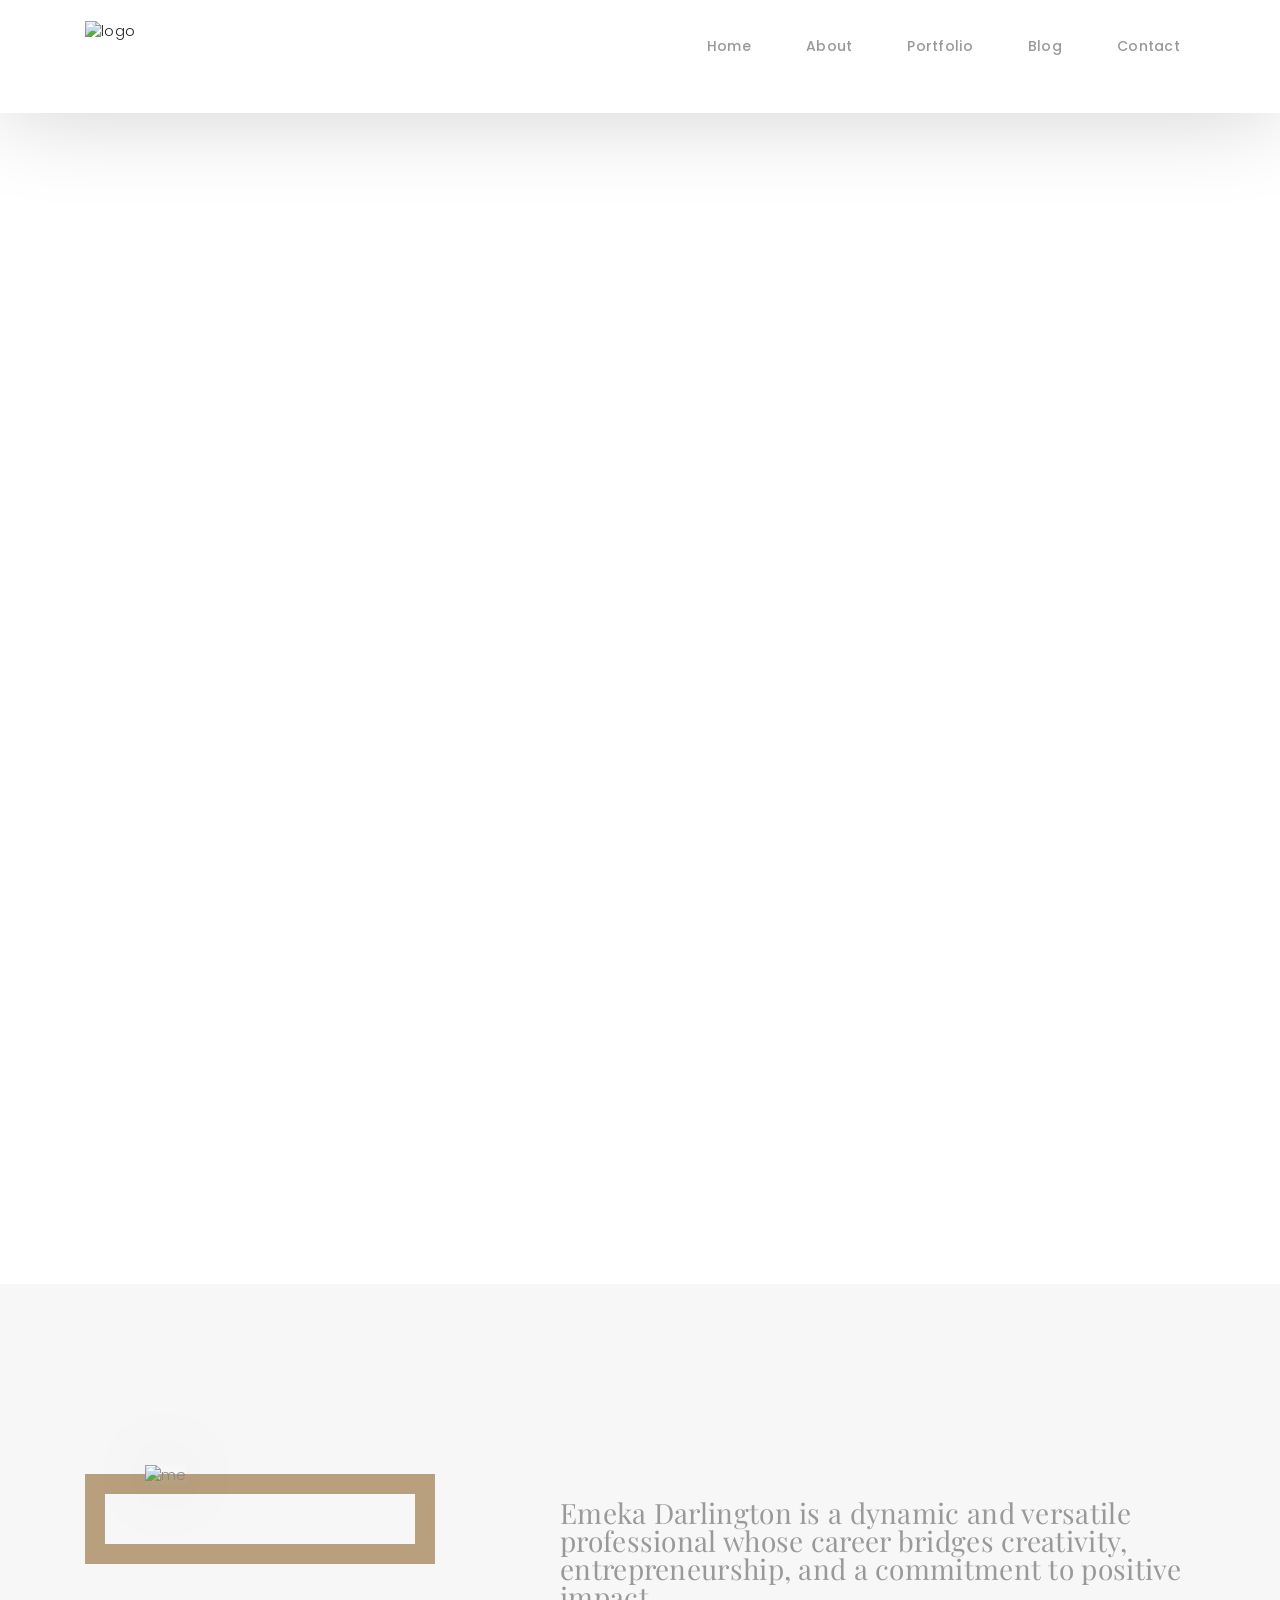
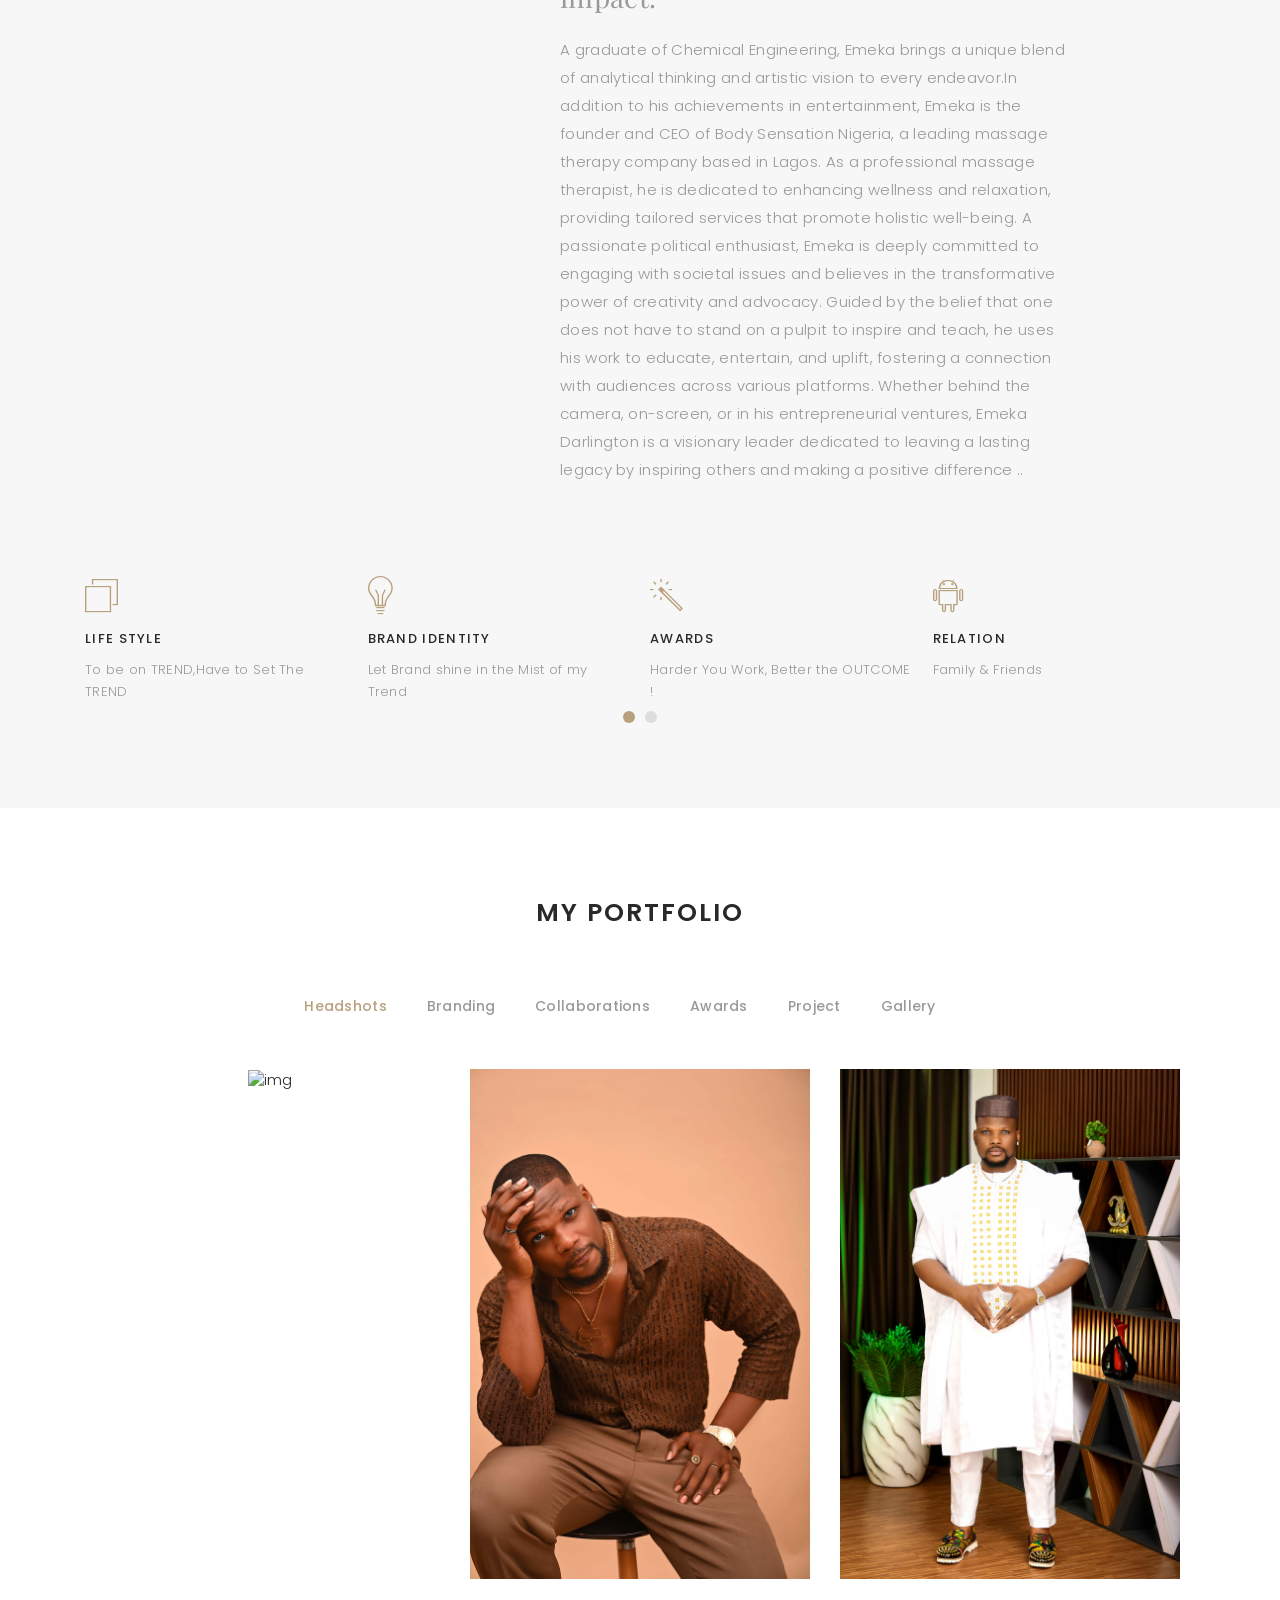
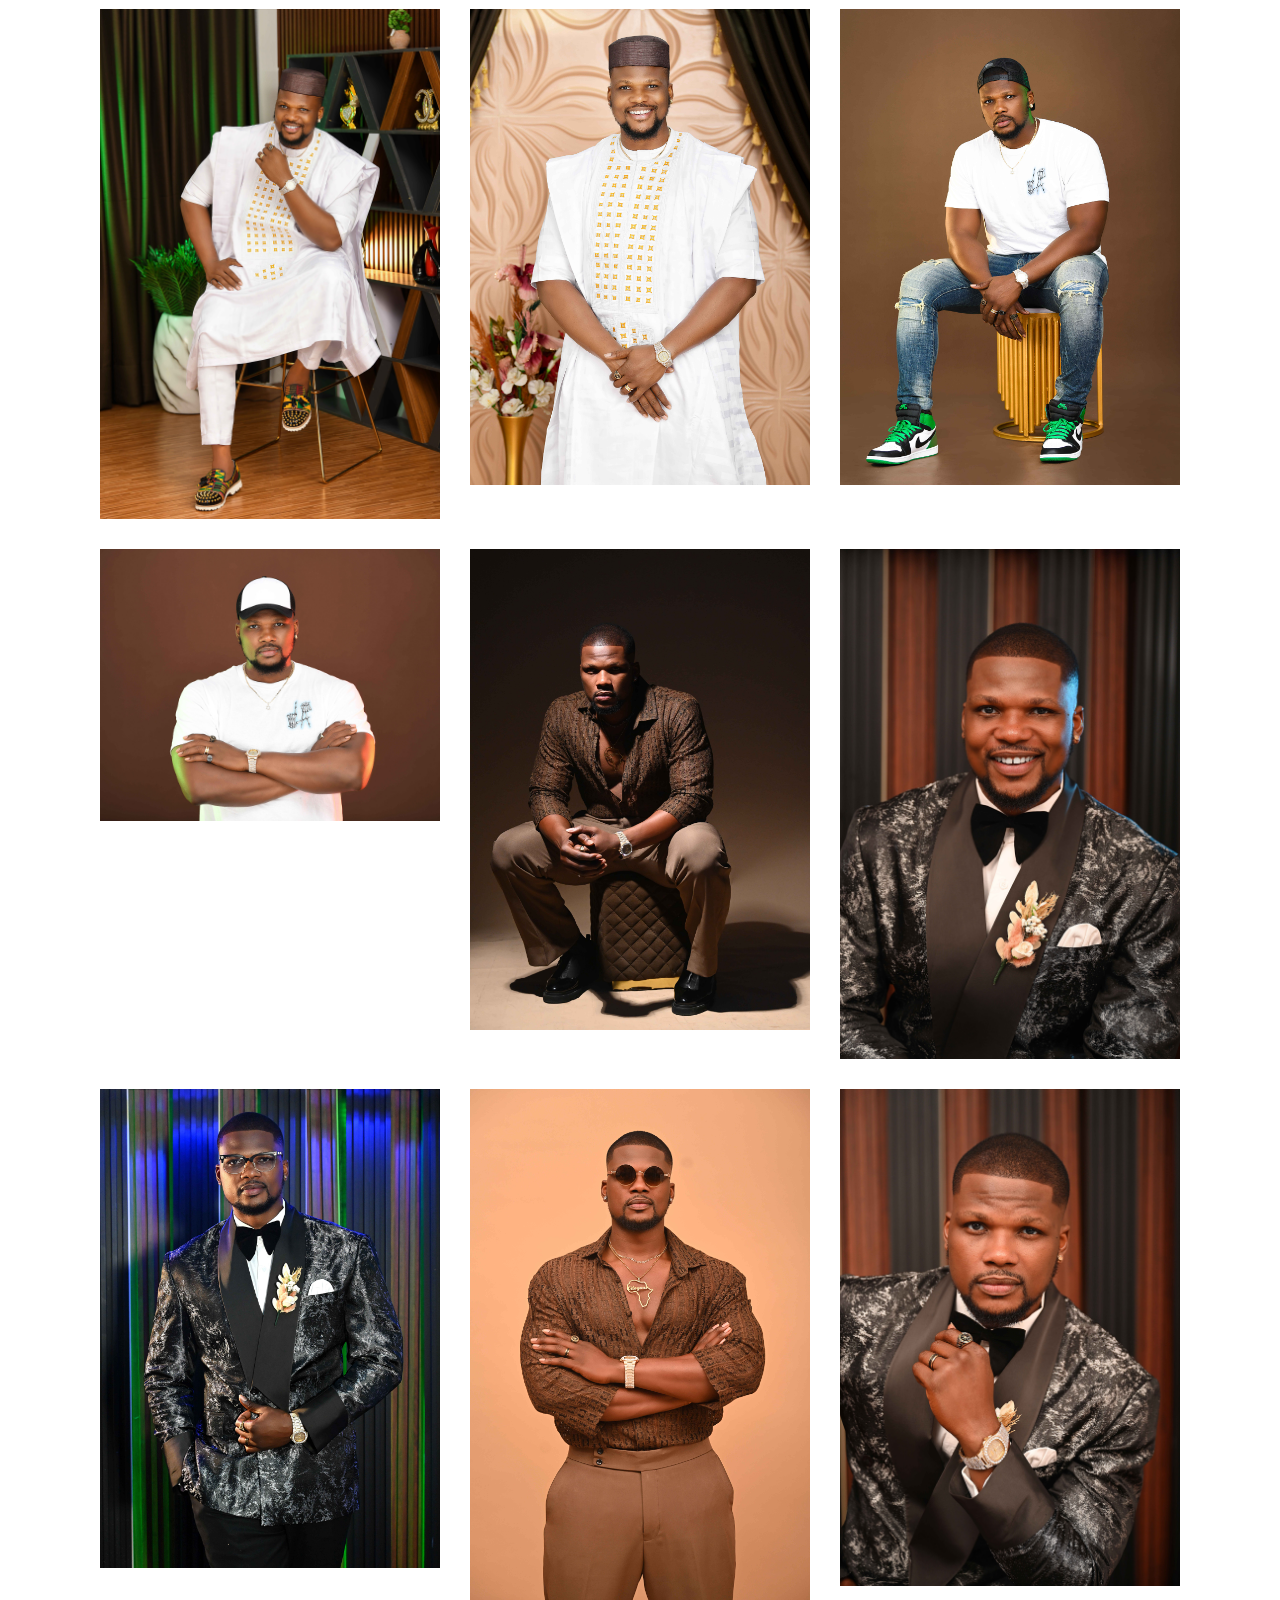
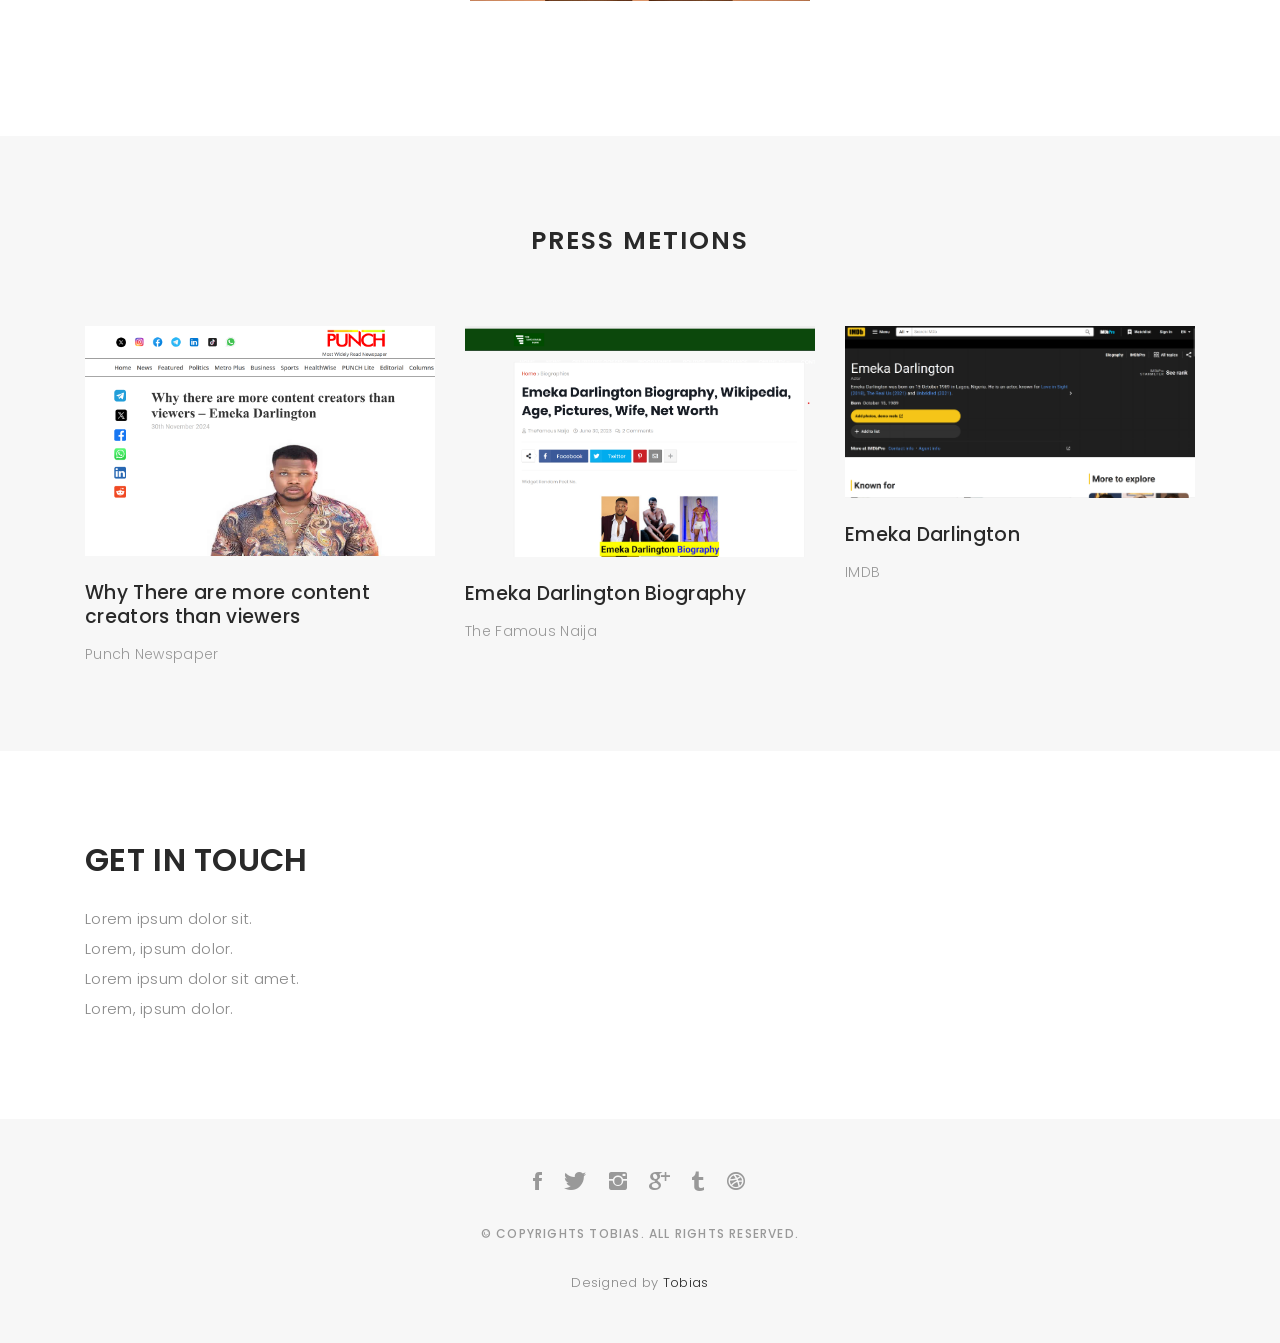
==== index.html @ 2a22b5e2 "Add files via upload" ====
<!DOCTYPE html>
<html lang="en">

<head>
    <!-- meta -->
    <meta charset="utf-8">
    <meta content="width=device-width, initial-scale=1.0" name="viewport">

    <title>Emeka Darlington</title>
    <meta content="" name="keywords">
    <meta content="" name="description">

    <!-- Google Fonts -->
    <link href="https://fonts.googleapis.com/css?family=Poppins:300,300i,400,400i,500,500i,600,600i,700,700i|Playfair+Display:400,400i,700,700i,900,900i" rel="stylesheet">

    <!-- Bootstrap CSS File -->
    <link href="lib/bootstrap/css/bootstrap.min.css" rel="stylesheet">

    <!-- Libraries CSS Files -->
    <link href="lib/ionicons/css/ionicons.min.css" rel="stylesheet">
    <link href="lib/owlcarousel/assets/owl.carousel.min.css" rel="stylesheet">
    <link href="lib/magnific-popup/magnific-popup.css" rel="stylesheet">
    <link href="lib/hover/hover.min.css" rel="stylesheet">

    <!-- Main Stylesheet File -->
    <link href="css/style.css" rel="stylesheet">

    <!-- Responsive css -->
    <link href="css/responsive.css" rel="stylesheet">

    <!-- Favicon -->
    <link rel="shortcut icon" href="images/IMG_6046.JPG">

</head>

<body>

    <!-- start section navbar -->
    <nav id="main-nav">
        <div class="row">
            <div class="container">

                <div class="logo">
                    <a href="index.html"><img src="images/logo.png" alt="logo"></a>
                </div>

                <div class="responsive"><i data-icon="m" class="ion-navicon-round"></i></div>

                <ul class="nav-menu list-unstyled">
                    <li><a href="#header" class="smoothScroll">Home</a></li>
                    <li><a href="#about" class="smoothScroll">About</a></li>
                    <li><a href="#portfolio" class="smoothScroll">Portfolio</a></li>
                    <li><a href="#journal" class="smoothScroll">Blog</a></li>
                    <li><a href="#contact" class="smoothScroll">Contact</a></li>
                </ul>

            </div>
        </div>
    </nav>
    <!-- End section navbar -->

    <!-- <section id="home" class="intro" style="background: url('../Portfolio-main/images/6.JPG') no-repeat center center; background-size: cover;">
        <div class="overlay"></div>
        <div class="intro-content display-table">
            <div class="table-cell">
                <div class="container">
                    <h1 class="intro-title">EMEKA DARLINGTON</h1>
                    <p class="intro-subtitle">
                        I'M <span class="typed"></span>
                    </p>

                    <div class="follower-counts">
                        <div class="count-box">
                            <strong class="counter" data-count="25000">0</strong>
                            <p>Facebook Followers</p>
                        </div>
                        <div class="count-box">
                            <strong class="counter" data-count="15000">0</strong>
                            <p>Instagram Followers</p>
                        </div>
                        <div class="count-box">
                            <strong class="counter" data-count="10000">0</strong>
                            <p>TikTok Followers</p>
                        </div>
                    </div>
                </div>
            </div>
        </div>
    </section> -->



    <!-- start section header -->
    <div id="header" class="home">

        <div class="container">
            <div class="header-content">
                <h1>Emeka Darlington</h1>
                <h1>I'm <span class="typed"></span></h1>
                <p>Actor, Model, Content Creator</p>
                <br>
                <br>
                <br>
                <div class="follower-counts">
                    <div class="count-box">
                        <strong class="counter" data-count="7,100">7.1k</strong>
                        <p>Facebook Followers</p>
                    </div>
                    <div class="count-box">
                        <strong class="counter" data-count="31,000">31k</strong>
                        <p>Instagram Followers</p>
                    </div>
                    <div class="count-box">
                        <strong class="counter" data-count="783,000">783k</strong>
                        <p>TikTok Followers</p>
                    </div>
                </div>


                <!-- <ul class="list-unstyled list-social">
                    <li><a href="#"><i class="ion-social-facebook"></i></a></li>
                    <li><a href="#"><i class="ion-social-twitter"></i></a></li>
                    <li><a href="#"><i class="ion-social-instagram"></i></a></li>
                    <li><a href="#"><i class="ion-social-googleplus"></i></a></li>
                    <li><a href="#"><i class="ion-social-tumblr"></i></a></li>
                    <li><a href="#"><i class="ion-social-dribbble"></i></a></li>
                </ul> -->
            </div>
        </div>
    </div>
    <!-- End section header -->


    <!-- start section about us -->
    <div id="about" class="paddsection">
        <div class="container">
            <div class="row justify-content-between">

                <div class="col-lg-4 ">
                    <div class="div-img-bg">
                        <div class="about-img">
                            <img src="images/8.JPG" class="img-responsive" alt="me">
                        </div>
                    </div>
                </div>

                <div class="col-lg-7">
                    <div class="about-descr">

                        <p class="p-heading">Emeka Darlington is a dynamic and versatile professional whose career bridges creativity, entrepreneurship, and a commitment to positive impact.

                        </p>
                        <p class="separator"> A graduate of Chemical Engineering, Emeka brings a unique blend of analytical thinking and artistic vision to every endeavor.In addition to his achievements in entertainment, Emeka is the founder and CEO of Body Sensation Nigeria,
                            a leading massage therapy company based in Lagos. As a professional massage therapist, he is dedicated to enhancing wellness and relaxation, providing tailored services that promote holistic well-being. A passionate political
                            enthusiast, Emeka is deeply committed to engaging with societal issues and believes in the transformative power of creativity and advocacy. Guided by the belief that one does not have to stand on a pulpit to inspire and teach,
                            he uses his work to educate, entertain, and uplift, fostering a connection with audiences across various platforms. Whether behind the camera, on-screen, or in his entrepreneurial ventures, Emeka Darlington is a visionary leader
                            dedicated to leaving a lasting legacy by inspiring others and making a positive difference ..</p>
                    </div>

                </div>
            </div>
        </div>
    </div>
    <!-- end section about us -->


    <!-- start section services -->
    <div id="services">
        <div class="container">

            <div class="services-carousel owl-theme">

                <div class="services-block">

                    <i class="ion-ios-browsers-outline"></i>
                    <span>LIFE STYLE</span>
                    <p class="separator">To be on TREND,Have to Set The TREND </p>

                </div>

                <div class="services-block">

                    <i class="ion-ios-lightbulb-outline"></i>
                    <span>BRAND IDENTITY</span>
                    <p class="separator">Let Brand shine in the Mist of my Trend </p>

                </div>

                <div class="services-block">

                    <i class="ion-ios-color-wand-outline"></i>
                    <span>AWARDS</span>
                    <p class="separator">Harder You Work, Better the OUTCOME ! </p>

                </div>

                <div class="services-block">

                    <i class="ion-social-android-outline"></i>
                    <span>RELATION</span>
                    <p class="separator">Family & Friends </p>

                </div>

                <div class="services-block">

                    <i class="ion-ios-analytics-outline"></i>
                    <span>MOVIES</span>
                    <p class="separator">Let My Work Speak </p>

                </div>

                <div class="services-block">

                    <i class="ion-ios-camera-outline"></i>
                    <span>PHOTOGRAPHY</span>
                    <p class="separator">PhotoSHOOT </p>

                </div>

            </div>

        </div>

    </div>
    <!-- end section services -->


    <!-- start section portfolio -->
    <div id="portfolio" class="text-center paddsection">

        <div class="container">
            <div class="section-title text-center">
                <h2>My Portfolio</h2>
            </div>
        </div>

        <div class="container">
            <div class="row">
                <div class="col-md-12">

                    <div class="portfolio-list">

                        <ul class="nav list-unstyled" id="portfolio-flters">
                            <li class="filter filter-active" data-filter=".all">Headshots</li>
                            <li class="filter" data-filter=".branding">Branding</li>
                            <li class="filter" data-filter=".mockups">Collaborations</li>
                            <li class="filter" data-filter=".uikits">Awards</li>
                            <li class="filter" data-filter=".webdesign">Project</li>
                            <li class="filter" data-filter=".photography">Gallery</li>
                        </ul>

                    </div>

                    <div class="portfolio-container">

                        <div class="col-lg-4 col-md-6 portfolio-thumbnail ">
                            <a class="popup-img" href="images/1.jpg">
                                <img src="images/1.JPG" alt="img">
                            </a>
                        </div>

                        <div class="col-lg-4 col-md-6 portfolio-thumbnail">
                            <a class="popup-img" href="images/2.jpg">
                                <img src="images/2.jpg" alt="img">
                            </a>
                        </div>

                        <div class="col-lg-4 col-md-6 portfolio-thumbnail ">
                            <a class="popup-img" href="images/3.jpg">
                                <img src="images/3.jpg" alt="img">
                            </a>
                        </div>

                        <div class="col-lg-4 col-md-6 portfolio-thumbnail ">
                            <a class="popup-img" href="images/4.jpg">
                                <img src="images/4.jpg" alt="img">
                            </a>
                        </div>

                        <div class="col-lg-4 col-md-6 portfolio-thumbnail ">
                            <a class="popup-img" href="images/5.jpg">
                                <img src="images/5.jpg" alt="img">
                            </a>
                        </div>

                        <div class="col-lg-4 col-md-6 portfolio-thumbnail">
                            <a class="popup-img" href="images/6.jpg">
                                <img src="images/6.jpg" alt="img">
                            </a>
                        </div>

                        <!-- <div class="col-lg-4 col-md-6 portfolio-thumbnail all ">
                            <a class="popup-img" href="images/7.jpg">
                                <img src="images/7.jpg" alt="img">
                            </a>
                        </div> -->

                        <div class="col-lg-4 col-md-6 portfolio-thumbnail all ">
                            <a class="popup-img" href="images/8.jpg">
                                <img src="images/8.jpg" alt="img">
                            </a>
                        </div>

                        <div class="col-lg-4 col-md-6 portfolio-thumbnail ">
                            <a class="popup-img" href="images/9.jpg">
                                <img src="images/9.jpg" alt="img">
                            </a>
                        </div>

                        <div class="col-lg-4 col-md-6 portfolio-thumbnail all ">
                            <a class="popup-img" href="images/10.jpg">
                                <img src="images/10.jpg" alt="img">
                            </a>
                        </div>


                        <div class="col-lg-4 col-md-6 portfolio-thumbnail ">
                            <a class="popup-img" href="images/11.jpg">
                                <img src="images/11.jpg" alt="img">
                            </a>
                        </div>


                        <div class="col-lg-4 col-md-6 portfolio-thumbnail ">
                            <a class="popup-img" href="images/12.jpg">
                                <img src="images/12.jpg" alt="img">
                            </a>
                        </div>


                        <div class="col-lg-4 col-md-6 portfolio-thumbnail all ">
                            <a class="popup-img" href="images/13.JPG">
                                <img src="images/13.jpg" alt="img">
                            </a>
                        </div>
                    </div>
                </div>
            </div>
        </div>

    </div>
    <!-- End section portfolio -->


    <!-- start section journal -->
    <div id="journal" class="text-left paddsection">

        <div class="container">
            <div class="section-title text-center">
                <h2>Press Metions</h2>
            </div>
        </div>

        <div class="container">
            <div class="journal-block">
                <div class="row">

                    <div class="col-lg-4 col-md-6">
                        <div class="journal-info">

                            <a href="https://punchng.com/why-there-are-more-content-creators-than-viewers-emeka-darlington/#google_vignette"><img src="images/Press.png" class="img-responsive" alt="img"></a>

                            <div class="journal-txt">

                                <h4><a href="https://punchng.com/why-there-are-more-content-creators-than-viewers-emeka-darlington/#google_vignette">Why
                    There are more content creators than viewers</a></h4>
                                <p class="separator">Punch Newspaper
                                </p>

                            </div>

                        </div>
                    </div>

                    <div class="col-lg-4 col-md-6">
                        <div class="journal-info">

                            <a href="https://www.thefamousnaija.com/2023/06/emeka-darlington-biography-wikipedia.html"><img src="images/press2.png" class="img-responsive" alt="img"></a>

                            <div class="journal-txt">

                                <h4><a href="https://www.thefamousnaija.com/2023/06/emeka-darlington-biography-wikipedia.html">Emeka
                    Darlington Biography</a></h4>
                                <p class="separator">The Famous Naija
                                </p>

                            </div>

                        </div>
                    </div>

                    <div class="col-lg-4 col-md-6">
                        <div class="journal-info">

                            <a href="https://www.imdb.com/name/nm11024002/"><img src="images/press3.png" class="img-responsive" alt="img"></a>

                            <div class="journal-txt">

                                <h4><a href="https://www.imdb.com/name/nm11024002/">Emeka Darlington</a></h4>
                                <p class="separator">IMDB
                                </p>

                            </div>

                        </div>
                    </div>

                </div>
            </div>
        </div>

    </div>
    <!-- End section journal -->


    <!-- start sectoion contact -->
    <div id="contact" class="paddsection">
        <div class="container">
            <div class="contact-block1">
                <div class="row">

                    <div class="col-lg-6">
                        <div class="contact-contact">

                            <h2 class="mb-30">GET IN TOUCH</h2>

                            <ul class="contact-details">
                                <li><span>Lorem ipsum dolor sit.</span></li>
                                <li><span>Lorem, ipsum dolor.</span></li>
                                <li><span>Lorem ipsum dolor sit amet.</span></li>
                                <li><span>Lorem, ipsum dolor.</span></li>
                            </ul>

                        </div>
                    </div>

                    <!-- <div class="col-lg-6">
                        <form action="" method="post" role="form" class="contactForm">
                            <div class="row">

                                <div id="sendmessage">Your message has been sent. Thank you!</div>
                                <div id="errormessage"></div>

                                <div class="col-lg-6">
                                    <div class="form-group contact-block1">
                                        <input type="text" name="name" class="form-control" id="name" placeholder="Your Name" data-rule="minlen:4" data-msg="Please enter at least 4 chars" />
                                        <div class="validation"></div>
                                    </div>
                                </div>

                                <div class="col-lg-6">
                                    <div class="form-group">
                                        <input type="email" class="form-control" name="email" id="email" placeholder="Your Email" data-rule="email" data-msg="Please enter a valid email" />
                                        <div class="validation"></div>
                                    </div>
                                </div>

                                <div class="col-lg-12">
                                    <div class="form-group">
                                        <input type="text" class="form-control" name="subject" id="subject" placeholder="Subject" data-rule="minlen:4" data-msg="Please enter at least 8 chars of subject" />
                                        <div class="validation"></div>
                                    </div>
                                </div>

                                <div class="col-lg-12">
                                    <div class="form-group">
                                        <textarea class="form-control" name="message" rows="12" data-rule="required" data-msg="Please write something for us" placeholder="Message"></textarea>
                                        <div class="validation"></div>
                                    </div>
                                </div>

                                <div class="col-lg-12">
                                    <input type="submit" class="btn btn-defeault btn-send" value="Send message">
                                </div>

                            </div>
                        </form>
                    </div> -->
                </div>
            </div>
        </div>
    </div>
    <!-- start sectoion contact -->


    <!-- start section footer -->
    <div id="footer" class="text-center">
        <div class="container">
            <div class="socials-media text-center">

                <ul class="list-unstyled">
                    <li><a href="#"><i class="ion-social-facebook"></i></a></li>
                    <li><a href="#"><i class="ion-social-twitter"></i></a></li>
                    <li><a href="#"><i class="ion-social-instagram"></i></a></li>
                    <li><a href="#"><i class="ion-social-googleplus"></i></a></li>
                    <li><a href="#"><i class="ion-social-tumblr"></i></a></li>
                    <li><a href="#"><i class="ion-social-dribbble"></i></a></li>
                </ul>

            </div>

            <p>&copy; Copyrights Tobias. All rights reserved.</p>

            <div class="credits">

                Designed by <a href="">Tobias</a>
            </div>

        </div>
    </div>
    <!-- End section footer -->

    <!-- JavaScript Libraries -->
    <script src="lib/jquery/jquery.min.js"></script>
    <script src="lib/jquery/jquery-migrate.min.js"></script>
    <script src="lib/bootstrap/js/bootstrap.bundle.min.js"></script>
    <script src="lib/typed/typed.js"></script>
    <script src="lib/owlcarousel/owl.carousel.min.js"></script>
    <script src="lib/magnific-popup/magnific-popup.min.js"></script>
    <script src="lib/isotope/isotope.pkgd.min.js"></script>

    <!-- Contact Form JavaScript File -->
    <script src="contactform/contactform.js"></script>

    <!-- Template Main Javascript File -->
    <script src="js/main.js"></script>

</body>

</html>
---- css/style.css ----
/*  General Styling
/*-----------------------------------------------------------------------------------*/

body {
    background: #ffffff;
    color: #898989;
    font-family: 'Poppins', helvetica;
    font-size: 15px;
    font-weight: 300;
    line-height: 20px;
    letter-spacing: 0.02em;
    overflow-x: hidden;
    margin: 0 auto;
    padding: 0;
    -moz-box-sizing: border-box;
    -ms-box-sizing: border-box;
    -o-box-sizing: border-box;
    -webkit-box-sizing: border-box;
    box-sizing: border-box;
}

h1,
h2,
h3,
h4,
h5,
h6 {
    margin: 0;
}

h2 {
    color: #292929;
    font-weight: 600;
}

h4 {
    color: #292929;
    font-size: 14px;
    font-weight: 600;
}

a {
    color: #292929;
    text-decoration: none !important;
    -moz-transition: all 0.5s ease-in-out 0s;
    -ms-transition: all 0.5s ease-in-out 0s;
    -o-transition: all 0.5s ease-in-out 0s;
    -webkit-transition: all 0.5s ease-in-out 0s;
    transition: all 0.5s ease-in-out 0s;
}

a:hover {
    -moz-transition: all 0.5s ease-in-out 0s;
    -ms-transition: all 0.5s ease-in-out 0s;
    -o-transition: all 0.5s ease-in-out 0s;
    -webkit-transition: all 0.5s ease-in-out 0s;
    transition: all 0.5s ease-in-out 0s;
}

a:hover,
a:focus {
    color: #b8a07e;
    text-decoration: underline;
}

nav ul li a {
    padding: 2px 0 0 0;
    position: relative;
    display: block;
    font-size: 12px;
    color: #999999;
    letter-spacing: 0.1em;
    font-weight: 500;
    line-height: 14px;
    text-transform: uppercase;
    -moz-transition: all 0.5s ease-in-out 0s;
    -ms-transition: all 0.5s ease-in-out 0s;
    -o-transition: all 0.5s ease-in-out 0s;
    -webkit-transition: all 0.5s ease-in-out 0s;
    transition: all 0.5s ease-in-out 0s;
}

p {
    margin: 25px 0;
    padding: 0;
    font-size: 15px;
    color: #999999;
    line-height: 28px;
}

::-moz-selection {
    background: #b8a07e;
    color: #fff;
}

::selection {
    background: #b8a07e;
    color: #fff;
}

.btn {
    background: #333;
    border: medium none;
    border-radius: 0;
    color: #fff;
    font-size: 12px;
    height: 50px;
    line-height: 50px;
    padding: 0 30px;
    text-transform: uppercase;
}

.btn:hover,
.btn:focus {
    color: #fff;
}

.padDiv {
    padding: 30px 20px;
}

.section-title {
    margin-bottom: 70px;
}

.section-title h2 {
    font-size: 25px;
    letter-spacing: 2px;
    text-transform: uppercase;
}

.form-control {
    background-color: transparent;
    border: 1px solid #999;
    border-radius: 0;
    color: #999999;
    font-size: 12px;
    font-weight: 500;
    height: 50px;
    letter-spacing: 0.1em;
    padding-left: 10px;
    margin: 0 0 25px 0;
    line-height: 14px;
    text-transform: uppercase;
}

.form-control:focus {
    box-shadow: none;
    outline: 0 none;
}

.paddsection {
    padding-top: 90px;
    padding-bottom: 90px;
}

.paddsections {
    padding-top: 90px;
    padding-bottom: 90px !important;
}

.hvr-shutter-in-horizontal::before {
    background: #333;
}

.hvr-shutter-in-horizontal:hover {
    background: #b8a07e;
}

.mb-30 {
    margin-bottom: 30px;
}


/*-----------------------------------------------------------------------------------*/


/*  Navbar Top
/*-----------------------------------------------------------------------------------*/

nav {
    position: fixed;
    background: #fff;
    z-index: 1000;
    width: 100%;
    padding: 20px;
    display: none;
    -webkit-box-shadow: 0px 2px 92px 0px rgba(0, 0, 0, 0.18);
    -moz-box-shadow: 0px 2px 92px 0px rgba(0, 0, 0, 0.18);
    box-shadow: 0px 2px 92px 0px rgba(0, 0, 0, 0.18);
}

.nav-menu {
    float: right;
    line-height: 32px;
    margin-bottom: 0;
    padding-top: 16px;
}

nav ul li {
    float: left;
    margin-right: 15px;
    font-family: 'Poppins', sans-serif;
    font-size: 14px;
    margin-left: 40px;
}

nav ul li a {
    padding: 2px 0 0 0;
    position: relative;
    display: block;
    font-size: 14px;
    color: #999999;
    font-family: 'Poppins', helvetica;
    font-weight: 500;
    line-height: 16px;
    text-transform: uppercase;
    letter-spacing: 0.02em;
    text-transform: capitalize;
}

.logo {
    float: left;
}

.logo img {
    width: 100px;
    height: 50px;
}

.responsive {
    display: none;
    font-size: 23px;
}

.active {
    color: #afafaf;
}


/*----------------------------------------------------------------------------------*/


/*  Header
/*-----------------------------------------------------------------------------------*/

#header {
    background: url("../images/12.JPG")no-repeat center center;
    background-size: cover;
    height: 100vh;
    width: 100%;
    margin-bottom: 30%;
}

#header .header-content {
    height: 100vh;
    text-align: left;
    width: 100%;
    display: flex;
    justify-content: center;
    flex-direction: column;
}

.header-content h1 {
    font-size: 40px;
    font-weight: 700;
    margin-bottom: 10px;
    text-transform: uppercase;
    color: #fff;
}

.header-content p {
    font-size: 13px;
    letter-spacing: 5px;
    margin-top: 0;
    margin-bottom: 30px;
    text-transform: capitalize;
    color: #fff;
    font-weight: 500;
}

.header-content .list-social li {
    float: left;
    margin-right: 20px;
}

.header-content .list-social li i {
    color: #fff;
    font-size: 15px;
}


/*  About-us*/

#about {
    width: 100%;
    height: auto;
    background: #f7f7f7;
    padding-top: 190px;
}

#about .div-img-bg {
    padding-bottom: 30px;
    border: 20px solid #b8a07e;
}

#about .div-img-bg .about-img img {
    width: 100%;
    box-shadow: 0px 0px 85px 0px rgba(0, 0, 0, 0.14);
    margin-top: -60px;
    margin-left: 40px;
    height: 400px;
    object-fit: cover;
}

#about .about-descr .p-heading {
    font-family: 'Playfair Display', serif;
    font-size: 28px;
    text-align: left;
}

#about .about-descr .separator {
    max-width: 80%;
    margin-bottom: 0;
    text-align: left;
}


/*-----------------------------------------------------------------------------------*/


/*   Services
/*-----------------------------------------------------------------------------------*/

#services {
    background: #f7f7f7;
    position: relative;
    padding-bottom: 80px;
}

.owl-item {
    float: left;
}

.services-block span {
    margin: 10px 0;
    position: relative;
    font-size: 13px;
    color: #292929;
    letter-spacing: 0.1em;
    font-weight: 500;
    text-transform: uppercase;
    display: block;
}

.services-block .separator {
    margin: 0;
    font-size: 13px;
    line-height: 22px;
}

.services-block i {
    font-size: 44px;
    color: #b8a07e;
    line-height: 44px;
}

.services-carousel .owl-stage-outer {
    overflow: hidden;
}

.services-carousel .owl-dots {
    margin-top: 5px;
    text-align: center;
}

.services-carousel .owl-dot {
    display: inline-block;
    margin: 0 5px;
    width: 12px !important;
    height: 12px !important;
    border-radius: 50%;
    border: 0;
    padding: 0 !important;
    background-color: #ddd;
    cursor: pointer;
}

.services-carousel .owl-dot.active {
    background-color: #b8a07e;
}

.owl-nav {
    display: none;
}


/*-----------------------------------------------------------------------------------*/


/*  Portfolio
/*-----------------------------------------------------------------------------------*/

#portfolio {
    position: relative;
    padding-bottom: 50px;
}

#portfolio .portfolio-list {
    margin-bottom: 50px;
}

#portfolio .portfolio-list .nav {
    display: inline-block;
    margin: 0;
}

#portfolio .portfolio-list .nav li {
    margin: 0 40px 0 0;
    float: left;
    font-size: 14px;
    color: #999999;
    line-height: 16px;
    cursor: pointer;
    font-family: 'Poppins', helvetica;
    font-weight: 500;
    letter-spacing: 0.02em;
    text-transform: capitalize;
    -moz-transition: all 0.5s ease-in-out 0s;
    -ms-transition: all 0.5s ease-in-out 0s;
    -o-transition: all 0.5s ease-in-out 0s;
    -webkit-transition: all 0.5s ease-in-out 0s;
    transition: all 0.5s ease-in-out 0s;
}

#portfolio .portfolio-list .nav li:hover,
#portfolio .portfolio-list .nav li.filter-active {
    color: #b8a07e;
    -moz-transition: all 0.5s ease-in-out 0s;
    -ms-transition: all 0.5s ease-in-out 0s;
    -o-transition: all 0.5s ease-in-out 0s;
    -webkit-transition: all 0.5s ease-in-out 0s;
    transition: all 0.5s ease-in-out 0s;
}

#portfolio .portfolio-container {
    display: inline-block;
    margin-bottom: 50px;
    width: 100%;
}

.portfolio-thumbnail {
    margin-bottom: 30px;
    overflow: hidden;
    min-height: 260px;
}

.portfolio-thumbnail img {
    max-width: 100%;
}


/*-----------------------------------------------------------------------------------*/


/*  Journal
/*-----------------------------------------------------------------------------------*/

#journal,
#journal-blog {
    height: auto;
    width: 100%;
    background: #f7f7f7;
    padding-bottom: 60px;
    position: relative;
}

#journal-blog {
    background: #fff;
    padding-bottom: 30px;
}

#journal .journal-block {
    display: inline-block;
    height: auto;
    width: 100%;
}

#journal .journal-block .journal-info {
    position: relative;
}

.journal-block .journal-info img {
    max-width: 100%;
}

.journal-block .journal-info .journal-txt {
    padding: 25px 0px;
    position: relative;
}

.journal-block .journal-info .journal-txt h4 a {
    display: block;
    font-size: 19px;
    line-height: 24px;
    margin: 0 0 13px 0;
    font-weight: 500;
    color: #292929;
    -moz-transition: all 0.5s ease-in-out 0s;
    -ms-transition: all 0.5s ease-in-out 0s;
    -o-transition: all 0.5s ease-in-out 0s;
    -webkit-transition: all 0.5s ease-in-out 0s;
    transition: all 0.5s ease-in-out 0s;
}

.journal-block .journal-info .journal-txt h4 a:hover {
    color: #b8a07e;
    -moz-transition: all 0.5s ease-in-out 0s;
    -ms-transition: all 0.5s ease-in-out 0s;
    -o-transition: all 0.5s ease-in-out 0s;
    -webkit-transition: all 0.5s ease-in-out 0s;
    transition: all 0.5s ease-in-out 0s;
}

.journal-block .journal-info .journal-txt p {
    margin: 0;
    font-size: 14px;
    line-height: 24px;
}


/*-----------------------------------------------------------------------------------*/


/*  Contact
/*-----------------------------------------------------------------------------------*/

#contact {
    height: auto;
    width: 100%;
}

.contact-details {
    list-style: none;
    margin: 0;
    padding: 0;
}

.contact-details li {
    padding-bottom: 10px;
}

#contact input,
#contact textarea {
    width: 100%;
}

#contact #sendmessage {
    color: #18d26e;
    border: 1px solid #18d26e;
    display: none;
    text-align: center;
    padding: 15px;
    font-weight: 600;
    margin: 15px;
}

#contact #errormessage {
    color: red;
    display: none;
    border: 1px solid red;
    text-align: center;
    padding: 15px;
    font-weight: 600;
    margin: 15px;
}

#contact #sendmessage.show,
#contact #errormessage.show,
#contact .show {
    display: block;
}

#contact .validation {
    color: red;
    display: none;
    margin: 0 0 20px;
    font-weight: 400;
    font-size: 13px;
}


/*-----------------------------------------------------------------------------------*/


/*  Footer
/*-----------------------------------------------------------------------------------*/

#footer {
    background: #f7f7f7;
    padding-top: 50px;
    padding-bottom: 50px;
}

#footer .socials-media {
    width: 100%;
}

#footer .socials-media ul {
    display: inline-block;
    float: none;
    margin: 0 0 20px 0;
}

#footer .socials-media ul li {
    float: left;
    margin-left: 10px;
    margin-right: 10px;
}

#footer .socials-media ul li a {
    font-size: 24px;
    color: #999;
    letter-spacing: 0.1em;
    font-weight: 500;
    background: transparent;
    text-transform: uppercase;
    -moz-transition: all 0.5s ease-in-out 0s;
    -ms-transition: all 0.5s ease-in-out 0s;
    -o-transition: all 0.5s ease-in-out 0s;
    -webkit-transition: all 0.5s ease-in-out 0s;
    transition: all 0.5s ease-in-out 0s;
}

#footer .socials-media ul li a:hover {
    color: #b8a07e;
    -moz-transition: all 0.5s ease-in-out 0s;
    -ms-transition: all 0.5s ease-in-out 0s;
    -o-transition: all 0.5s ease-in-out 0s;
    -webkit-transition: all 0.5s ease-in-out 0s;
    transition: all 0.5s ease-in-out 0s;
}

#footer p {
    font-size: 12px;
    letter-spacing: 0.1em;
    font-weight: 500;
    margin-top: 0;
    text-transform: uppercase;
}

.credits {
    font-size: 13px;
}

.typed {
    font-weight: 400;
    color: #fff;
}

.follower-counts {
    display: flex;
    justify-content: center;
    gap: 40px;
    margin-top: 30px;
    flex-wrap: wrap;
}

.count-box {
    text-align: center;
    color: #fff;
}

.count-box .counter {
    font-size: 26px;
    font-weight: bold;
}
---- css/responsive.css ----
/** Width between 1200x to 0
 *  ~~~~~~~~~~~~~~~~~~~~~~~~~~~~~~~~~~~~
 */

@media (min-width: 1200px) {

}

/** Width between 992px to 1199px
 *  ~~~~~~~~~~~~~~~~~~~~~~~~~~~~~~~~~~~~
 */

@media (min-width: 992px) and (max-width: 1199px) {
  
}

/** Width between 768px to 991px
 *  ~~~~~~~~~~~~~~~~~~~~~~~~~~~~~~~~~~~~
 */

@media (min-width: 768px) and (max-width: 991px) {
  /* Navbar */
  nav {
    padding: 10px 15px;
  }
  .nav-menu {
    margin-top: 40px;
    display: none;
    float: none;
    width: 100%;
  }
  .nav-menu li {
    float: none;
    width: 100%;
    text-align: center;
    border-top: 1px solid #f7f7f7;
    line-height: 45px;
    margin-left: 0;
    padding-top: 10px;
    padding-bottom: 10px;
  }
  .responsive {
    float: right;
    padding-top: 15px;
    display: block;
  }
  /* About */
  .head-info .header-content .cmaster h1 {
    font-size: 32px;
  }
  #about .div-img-bg {
    padding: 0;
  }
  #about .div-img-bg .about-img img {
    margin-top: 0%;
    margin-left: calc(0% - 0px);
  }
  #about .about-descr .p-heading {
    font-size: 20px;
  }
  #about .about-descr .separator {
    max-width: 100%;
    margin-bottom: 0;
  }
  /* portfolio */
  #portfolio .portfolio-list .nav li {
    float: none;
    margin: 20px;
    display: inline-block;
  }
  /* journal */
  #journal .journal-block .journal-info {
    margin-bottom: 30px;
  }
  /* Contact */
  .contact-contact {
    margin-bottom: 30px;
  }
  /* Footer */
  #footer .socials-media ul li {
    margin-right: 0;
    margin-left: 0;
    float: none;
    display: inline-block;
  }
}

/** Width between 767px to 0
 *  ~~~~~~~~~~~~~~~~~~~~~~~~~~~~~~~~~~~~
 */

@media (max-width: 767px) {
  /* Navbar */
  nav {
    padding: 20px 15px;
  }
  .nav-menu {
    margin-top: 40px;
    display: none;
    float: none;
    width: 100%;
  }
  .nav-menu li {
    float: none;
    width: 100%;
    text-align: center;
    border-top: 1px solid #f7f7f7;
    line-height: 45px;
    margin-left: 0;
    padding-top: 10px;
    padding-bottom: 10px;
  }
  .responsive {
    float: right;
    padding-top: 15px;
    display: block;
  }
  /* About */
  .head-info .header-content h1 {
    font-size: 32px;
  }
  #about .div-img-bg {
    padding: 0;
  }
  #about .div-img-bg .about-img img {
    margin-top: 0%;
    margin-left: calc(0% - 0px);
  }
  #about .about-descr .p-heading {
    font-size: 20px;
  }
  #about .about-descr .separator {
    max-width: 100%;
    margin-bottom: 0;
  }
  /* portfolio */
  #portfolio .portfolio-list .nav li {
    float: none;
    margin: 20px;
    display: inline-block;
  }
  /* journal */
  #journal .journal-block .journal-info {
    margin-bottom: 30px;
  }
  /* Contact */
  .contact-contact {
    margin-bottom: 30px;
  }
  /* Footer */
  #footer .socials-media ul li {
    margin-right: 0;
    margin-left: 0;
    float: none;
    display: inline-block;
  }
}

/** Width between 600px to 0
 *  ~~~~~~~~~~~~~~~~~~~~~~~~~~~~~~~~~~~~
 */

@media (max-width: 600px) {
  /* Navbar */
  nav {
    padding: 20px 15px;
  }
  .nav-menu {
    margin-top: 40px;
    display: none;
    float: none;
    width: 100%;
  }
  .nav-menu li {
    float: none;
    width: 100%;
    text-align: center;
    border-top: 1px solid #f7f7f7;
    line-height: 45px;
    margin-left: 0;
    padding-top: 10px;
    padding-bottom: 10px;
  }
  .responsive {
    float: right;
    padding-top: 15px;
    display: block;
  }
  /* About */
  .head-info .header-content h1 {
    font-size: 32px;
  }
  #about .div-img-bg {
    padding: 0;
  }
  #about .div-img-bg .about-img img {
    margin-top: 0%;
    margin-left: calc(0% - 0px);
  }
  #about .about-descr .p-heading {
    font-size: 20px;
  }
  #about .about-descr .separator {
    max-width: 100%;
    margin-bottom: 0;
  }
  /* portfolio */
  #portfolio .portfolio-list .nav li {
    float: none;
    margin: 10px;
    display: inline-block;
  }
  /* journal */
  #journal .journal-block .journal-info {
    margin-bottom: 30px;
  }
  /* Contact */
  .contact-contact {
    margin-bottom: 30px;
  }
  /* Footer */
  #footer .socials-media ul li {
    margin-right: 0;
    margin-left: 0;
    float: none;
    display: inline-block;
  }
}

/** Width between 480px to 0
 *  ~~~~~~~~~~~~~~~~~~~~~~~~~~~~~~~~~~~~
 */

@media (max-width: 480px) {
  /* Navbar */
  nav {
    padding: 20px 15px;
  }
  .nav-menu {
    margin-top: 40px;
    display: none;
    float: none;
    width: 100%;
  }
  .nav-menu li {
    float: none;
    width: 100%;
    text-align: center;
    border-top: 1px solid #f7f7f7;
    line-height: 45px;
    margin-left: 0;
    padding-top: 10px;
    padding-bottom: 10px;
  }
  .responsive {
    float: right;
    padding-top: 15px;
    display: block;
  }
  /* About */
  .head-info .header-content h1 {
    font-size: 32px;
  }
  #about .div-img-bg {
    padding: 0;
  }
  #about .div-img-bg .about-img img {
    margin-top: 0%;
    margin-left: calc(0% - 0px);
  }
  #about .about-descr .p-heading {
    font-size: 20px;
  }
  #about .about-descr .separator {
    max-width: 100%;
    margin-bottom: 0;
  }
  /* portfolio */
  #portfolio .portfolio-list .nav li {
    float: none;
    margin: 20px;
  }
  /* journal */
  #journal .journal-block .journal-info {
    margin-bottom: 30px;
  }
  /* Contact */
  .contact-contact {
    margin-bottom: 30px;
  }
  /* Footer */
  #footer .socials-media ul li {
    margin-right: 0;
    margin-left: 0;
    float: none;
    display: inline-block;
  }
}

/** Width between 320px to 0
 *  ~~~~~~~~~~~~~~~~~~~~~~~~~~~~~~~~~~~~
 */

@media (max-width: 320px) {
  /* Navbar */
  nav {
    padding: 20px 15px;
  }
  .nav-menu {
    margin-top: 40px;
    display: none;
    float: none;
    width: 100%;
  }
  .nav-menu li {
    float: none;
    width: 100%;
    text-align: center;
    border-top: 1px solid #f7f7f7;
    line-height: 45px;
    margin-left: 0;
    padding-top: 10px;
    padding-bottom: 10px;
  }
  .responsive {
    float: right;
    padding-top: 15px;
    display: block;
  }
  /* About */
  .head-info .header-content h1 {
    font-size: 32px;
  }
  #about .div-img-bg {
    padding: 0;
  }
  #about .div-img-bg .about-img img {
    margin-top: 0%;
    margin-left: calc(0% - 0px);
  }
  #about .about-descr .p-heading {
    font-size: 20px;
  }
  #about .about-descr .separator {
    max-width: 100%;
    margin-bottom: 0;
  }
  /* portfolio */
  #portfolio .portfolio-list .nav li {
    float: none;
    margin: 20px;
  }
  /* journal */
  #journal .journal-block .journal-info {
    margin-bottom: 30px;
  }
  /* Contact */
  .contact-contact {
    margin-bottom: 30px;
  }
  /* Footer */
  #footer .socials-media ul li {
    margin-right: 0;
    margin-left: 0;
    float: none;
    display: inline-block;
  }
  /* Single page */
  .entry-comments-body span {
    display: inline-block;
    margin-right: 0;
  }
}
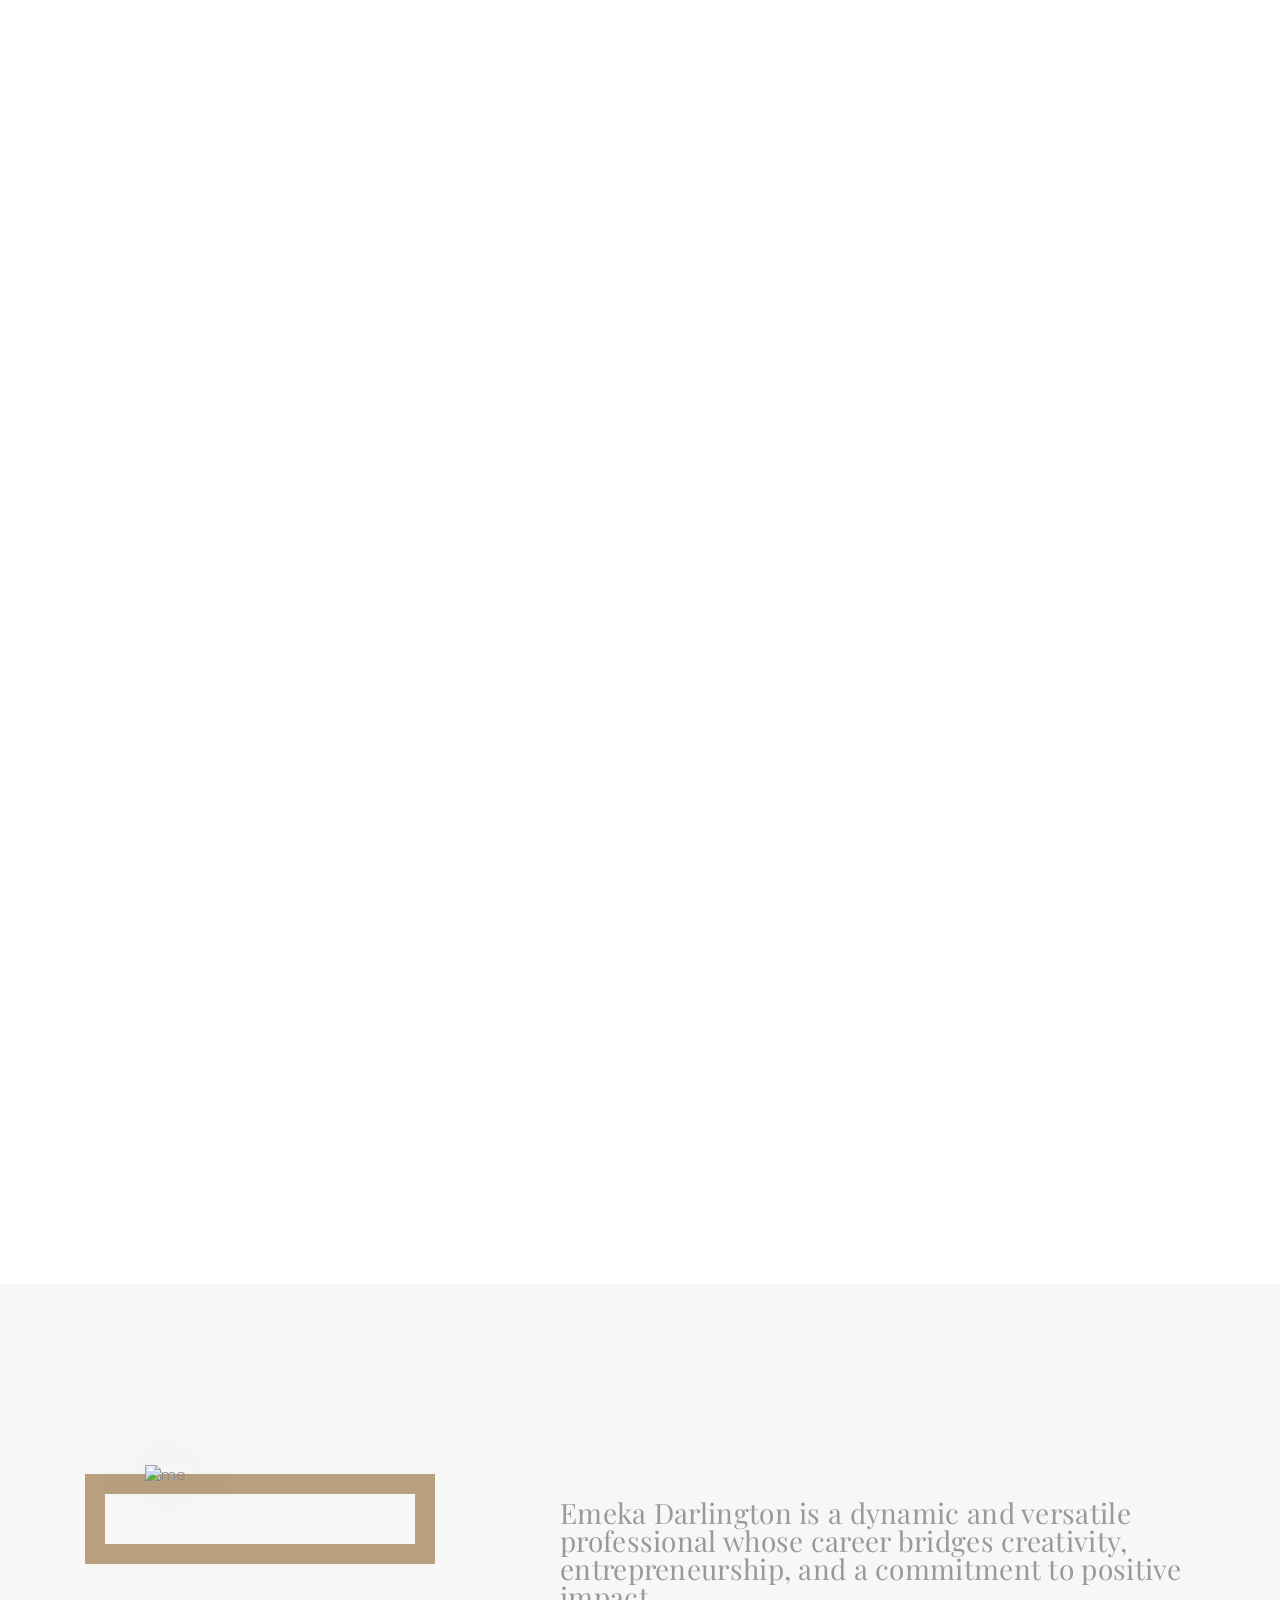
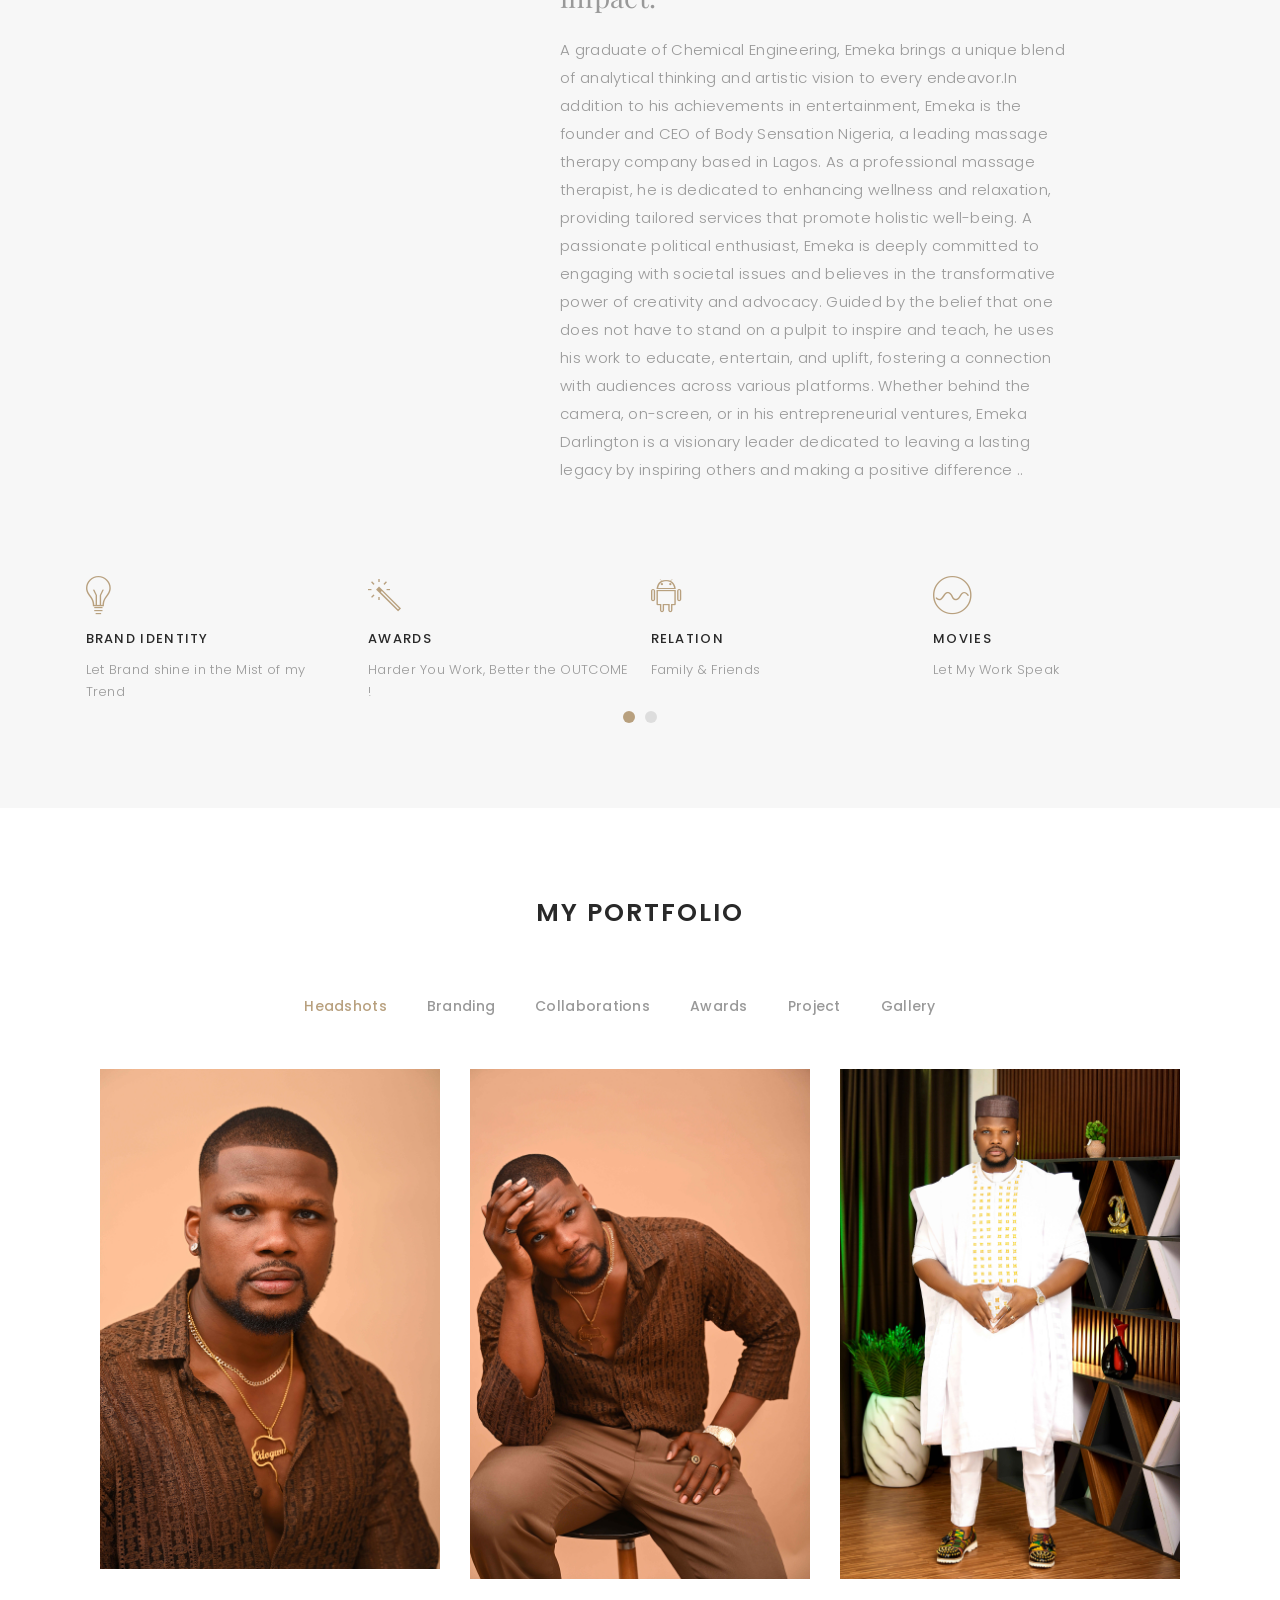
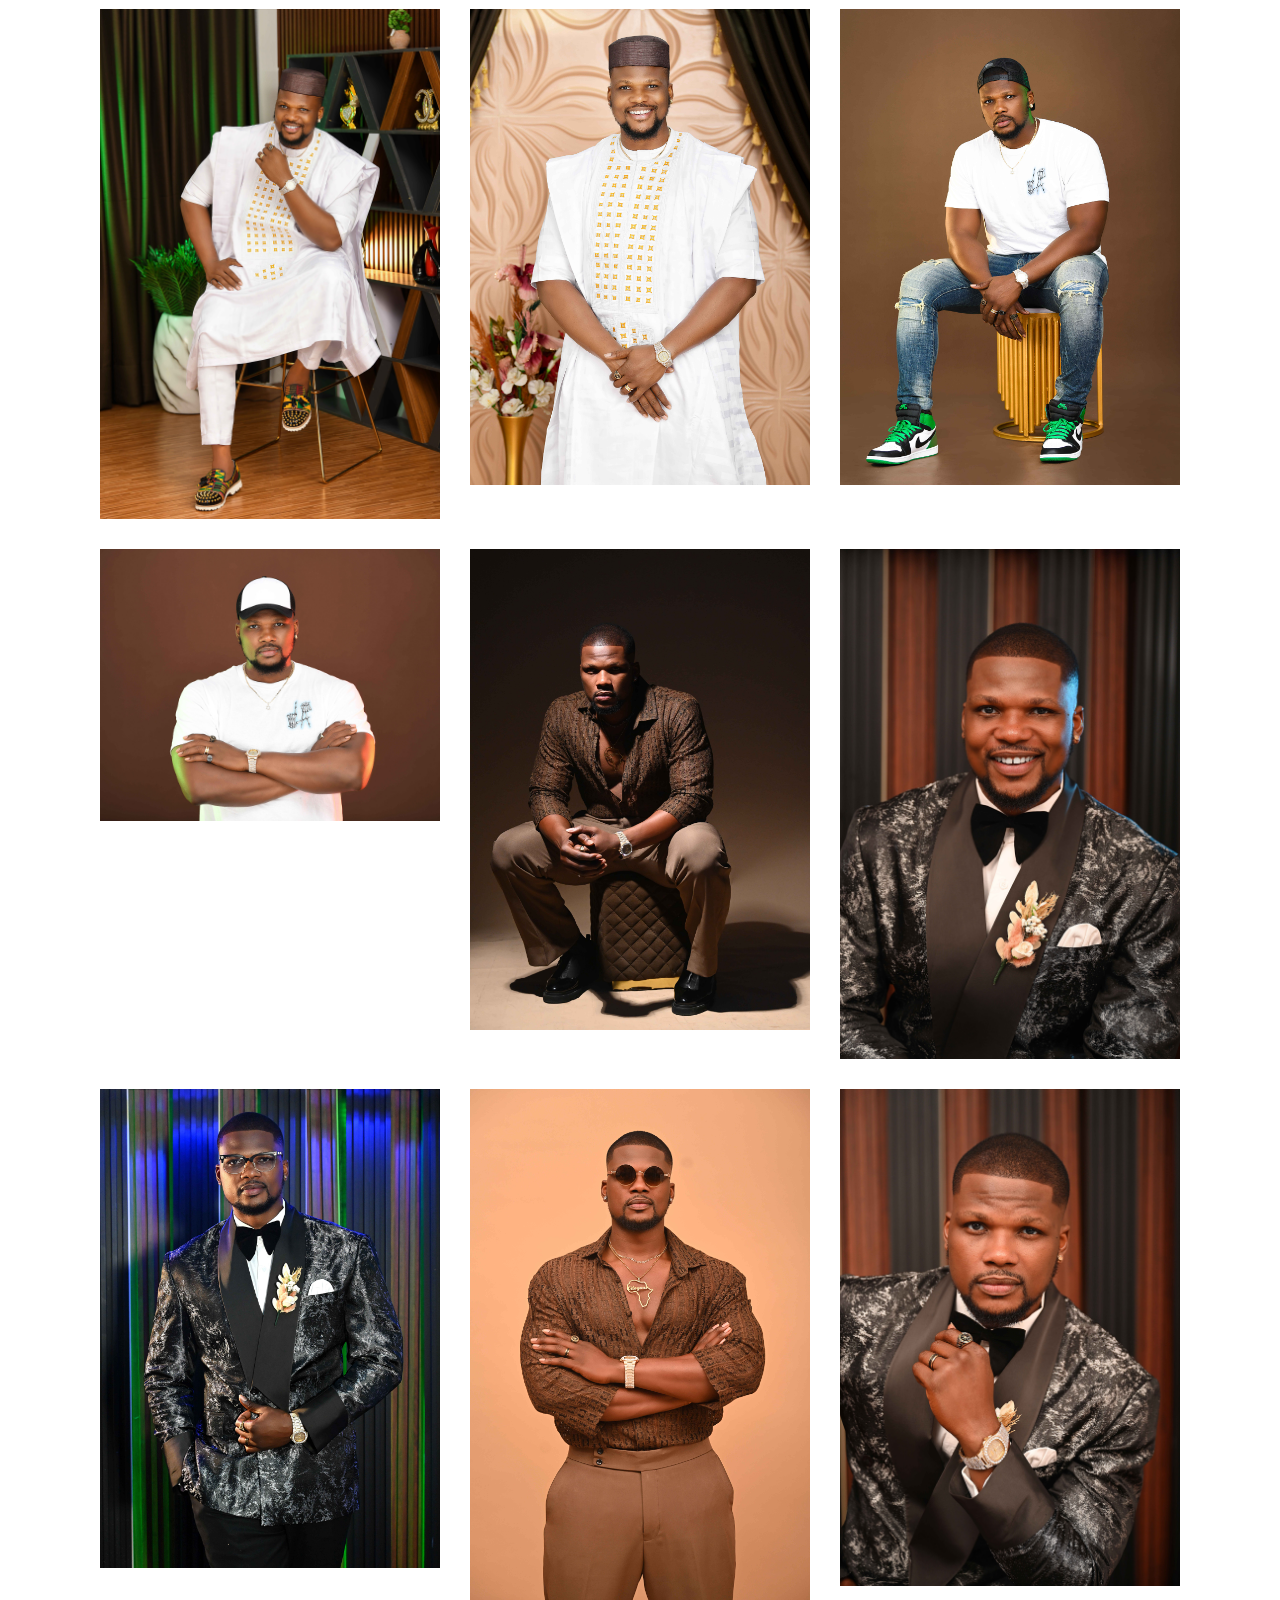
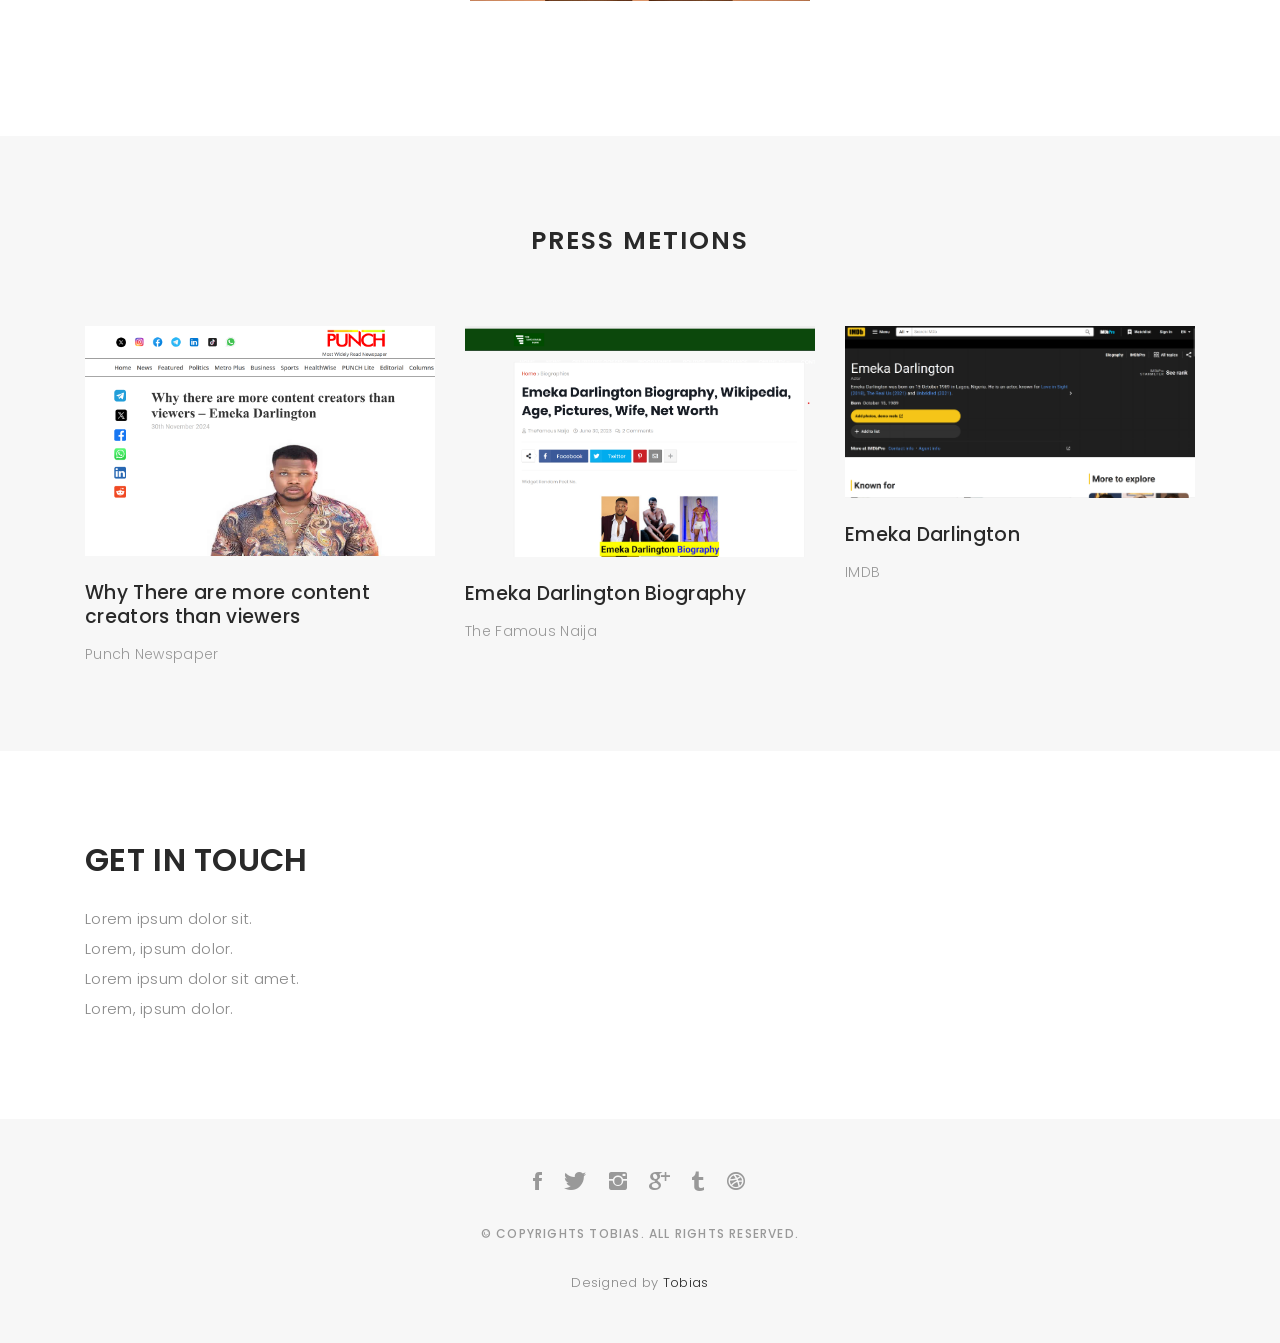
==== commit f49aa2d3: "Update index.html" ====
--- a/index.html
+++ b/index.html
@@ -29,7 +29,7 @@
     <link href="css/responsive.css" rel="stylesheet">
 
     <!-- Favicon -->
-    <link rel="shortcut icon" href="images/IMG_6046.JPG">
+    <link rel="shortcut icon" href="images/6.jpg">
 
 </head>
 
@@ -154,7 +154,8 @@
                             a leading massage therapy company based in Lagos. As a professional massage therapist, he is dedicated to enhancing wellness and relaxation, providing tailored services that promote holistic well-being. A passionate political
                             enthusiast, Emeka is deeply committed to engaging with societal issues and believes in the transformative power of creativity and advocacy. Guided by the belief that one does not have to stand on a pulpit to inspire and teach,
                             he uses his work to educate, entertain, and uplift, fostering a connection with audiences across various platforms. Whether behind the camera, on-screen, or in his entrepreneurial ventures, Emeka Darlington is a visionary leader
-                            dedicated to leaving a lasting legacy by inspiring others and making a positive difference ..</p>
+                            dedicated to leaving a lasting legacy by inspiring others and making a positive difference ..
+                        </p>
                     </div>
 
                 </div>
@@ -256,7 +257,7 @@
 
                         <div class="col-lg-4 col-md-6 portfolio-thumbnail ">
                             <a class="popup-img" href="images/1.jpg">
-                                <img src="images/1.JPG" alt="img">
+                                <img src="images/1.jpg" alt="img">
                             </a>
                         </div>
 
@@ -364,7 +365,7 @@
                             <div class="journal-txt">
 
                                 <h4><a href="https://punchng.com/why-there-are-more-content-creators-than-viewers-emeka-darlington/#google_vignette">Why
-                    There are more content creators than viewers</a></h4>
+                                        There are more content creators than viewers</a></h4>
                                 <p class="separator">Punch Newspaper
                                 </p>
 
@@ -381,7 +382,7 @@
                             <div class="journal-txt">
 
                                 <h4><a href="https://www.thefamousnaija.com/2023/06/emeka-darlington-biography-wikipedia.html">Emeka
-                    Darlington Biography</a></h4>
+                                        Darlington Biography</a></h4>
                                 <p class="separator">The Famous Naija
                                 </p>
 
@@ -528,4 +529,4 @@
 
 </body>
 
-</html>+</html>
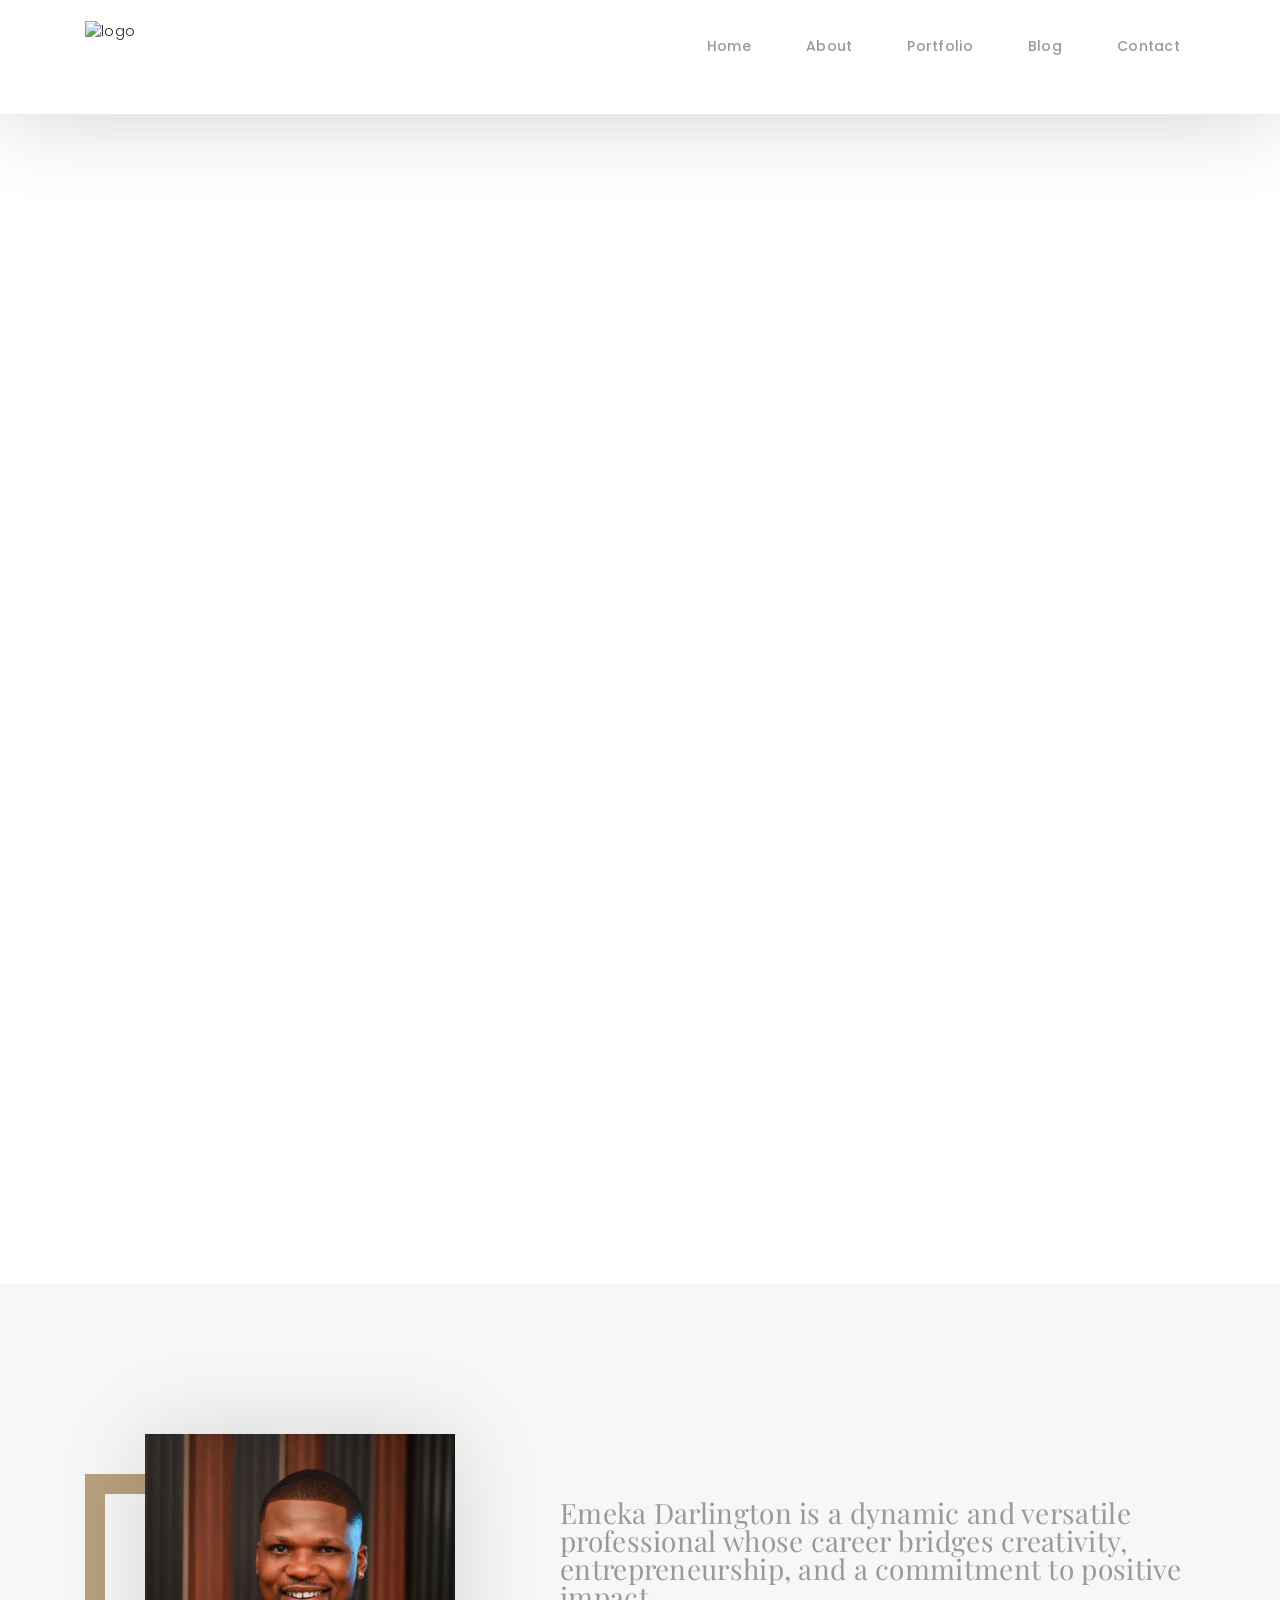
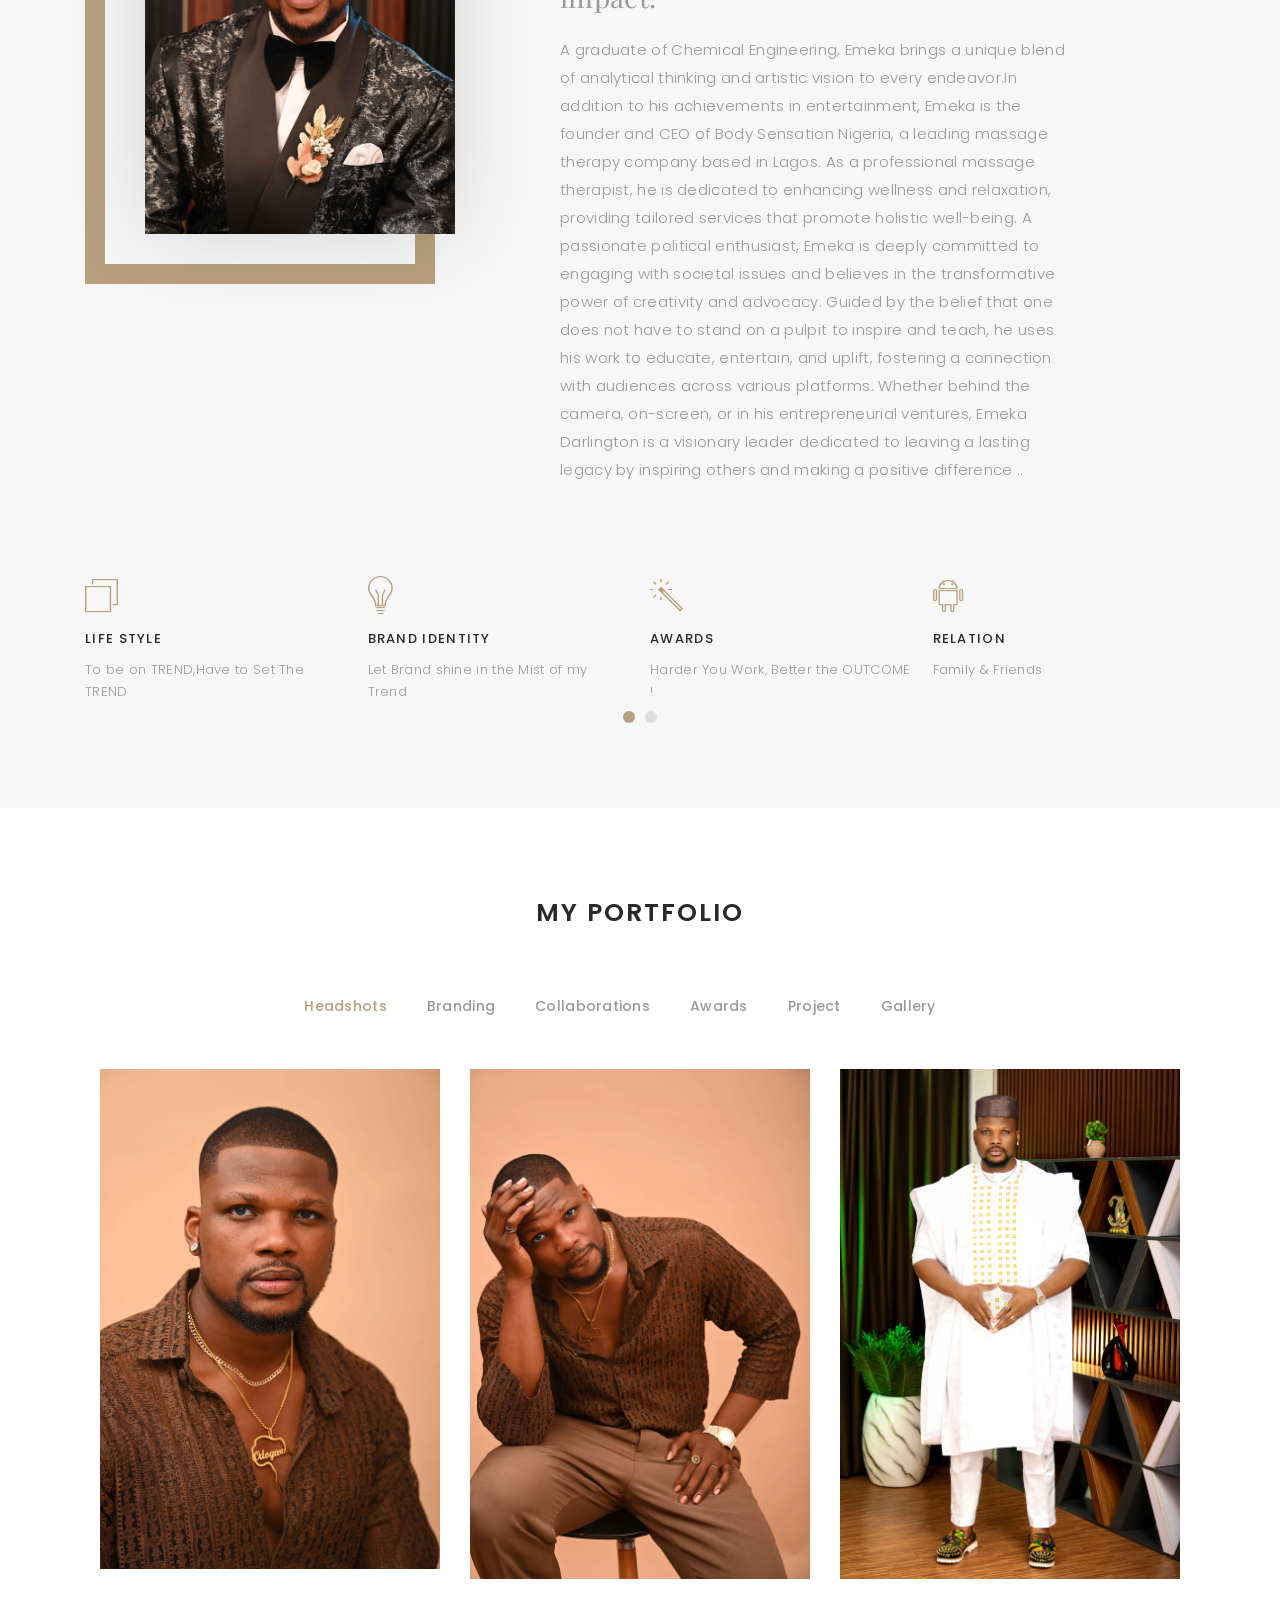
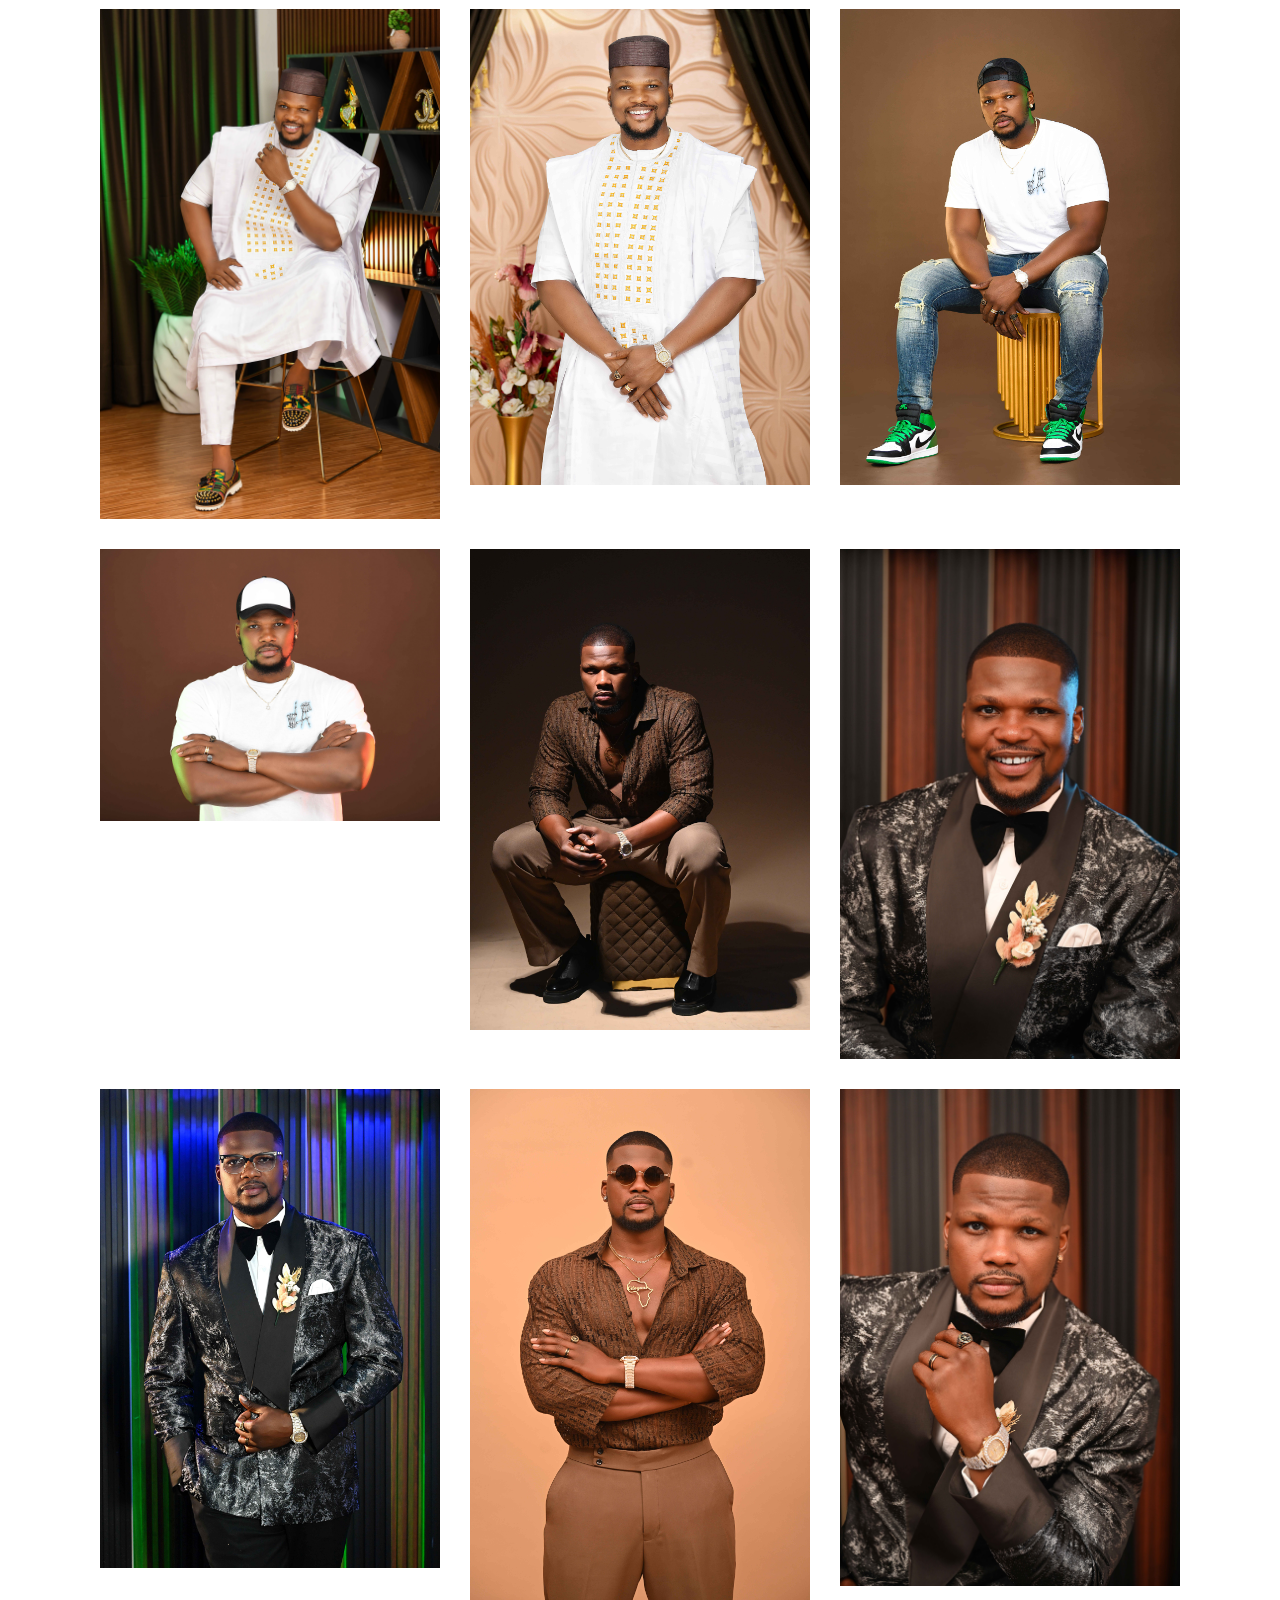
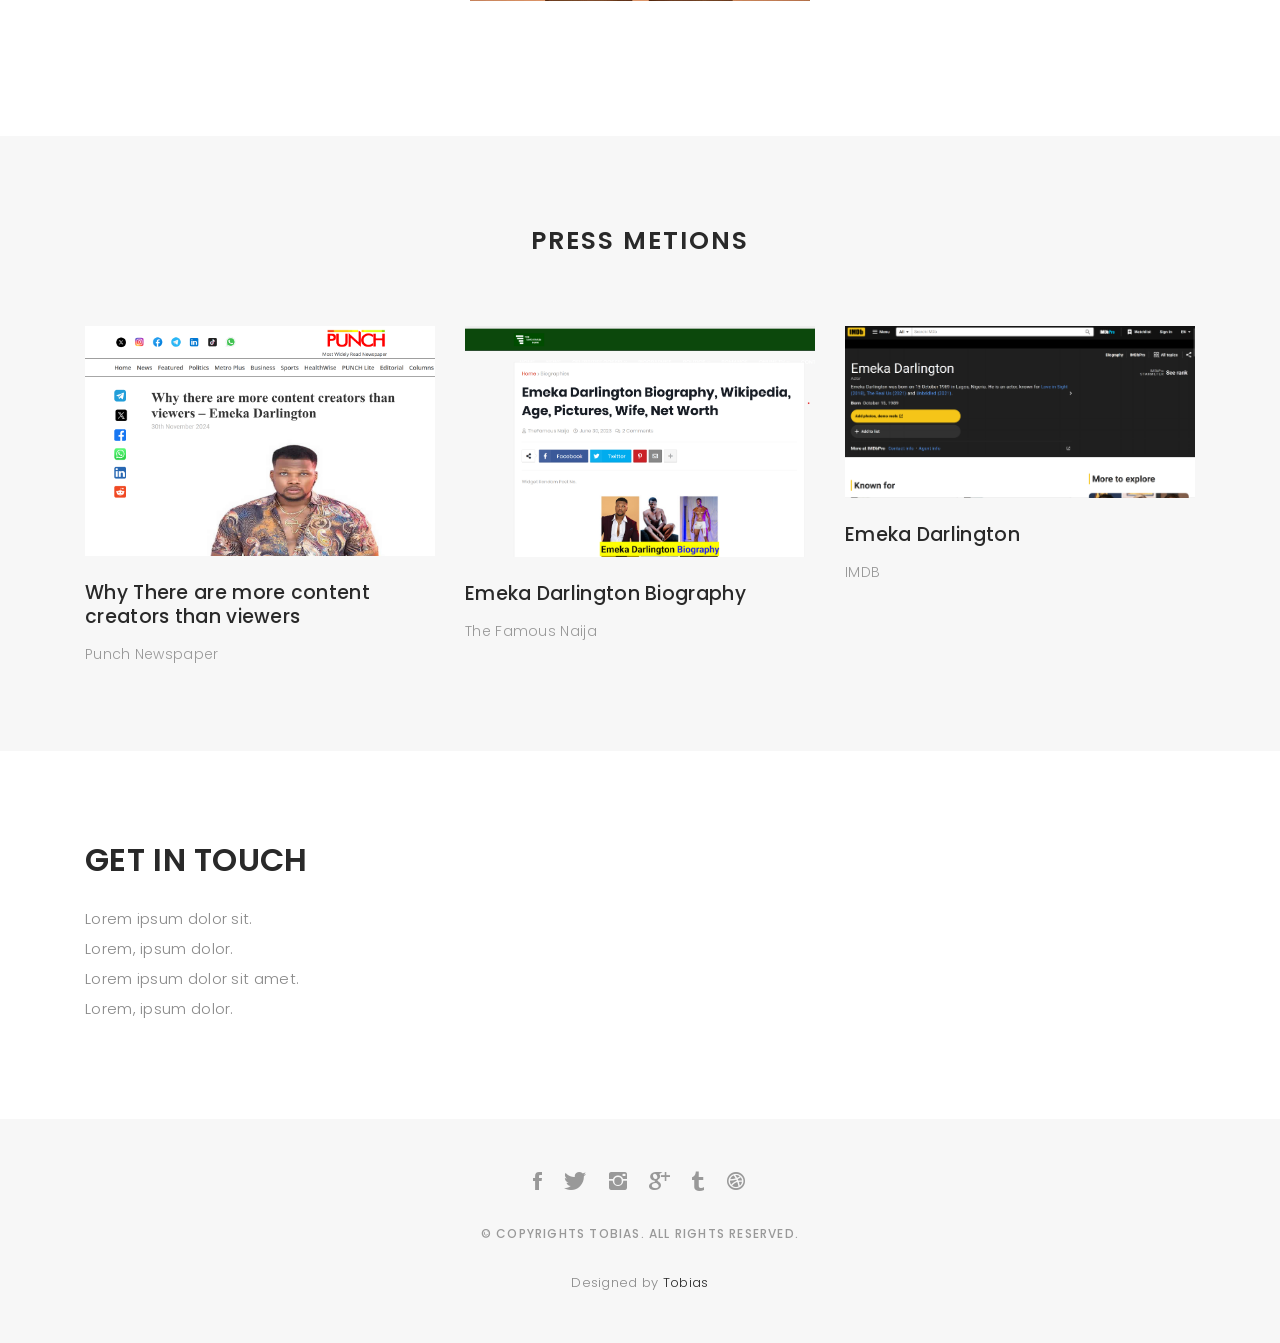
==== commit a2ca4614: "Update index.html" ====
--- a/index.html
+++ b/index.html
@@ -139,7 +139,7 @@
                 <div class="col-lg-4 ">
                     <div class="div-img-bg">
                         <div class="about-img">
-                            <img src="images/8.JPG" class="img-responsive" alt="me">
+                            <img src="images/10.jpg" class="img-responsive" alt="me">
                         </div>
                     </div>
                 </div>
